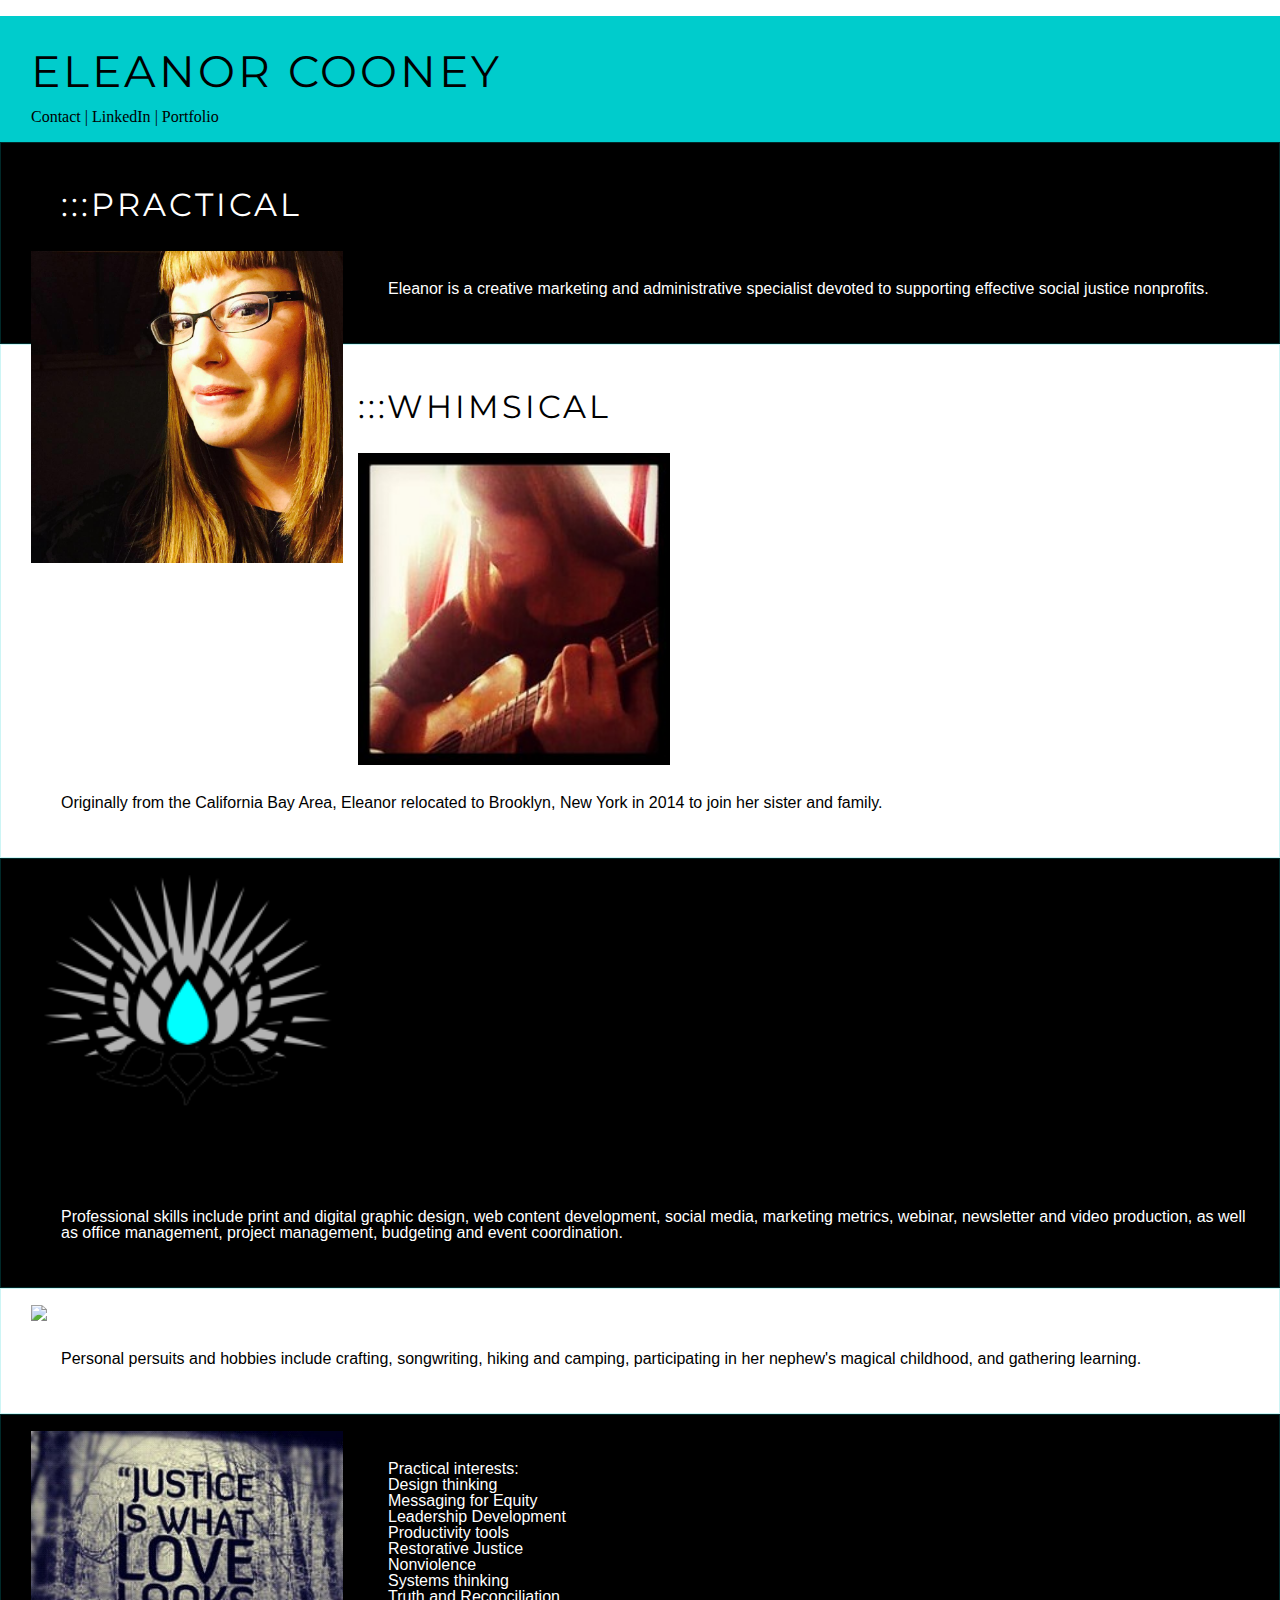
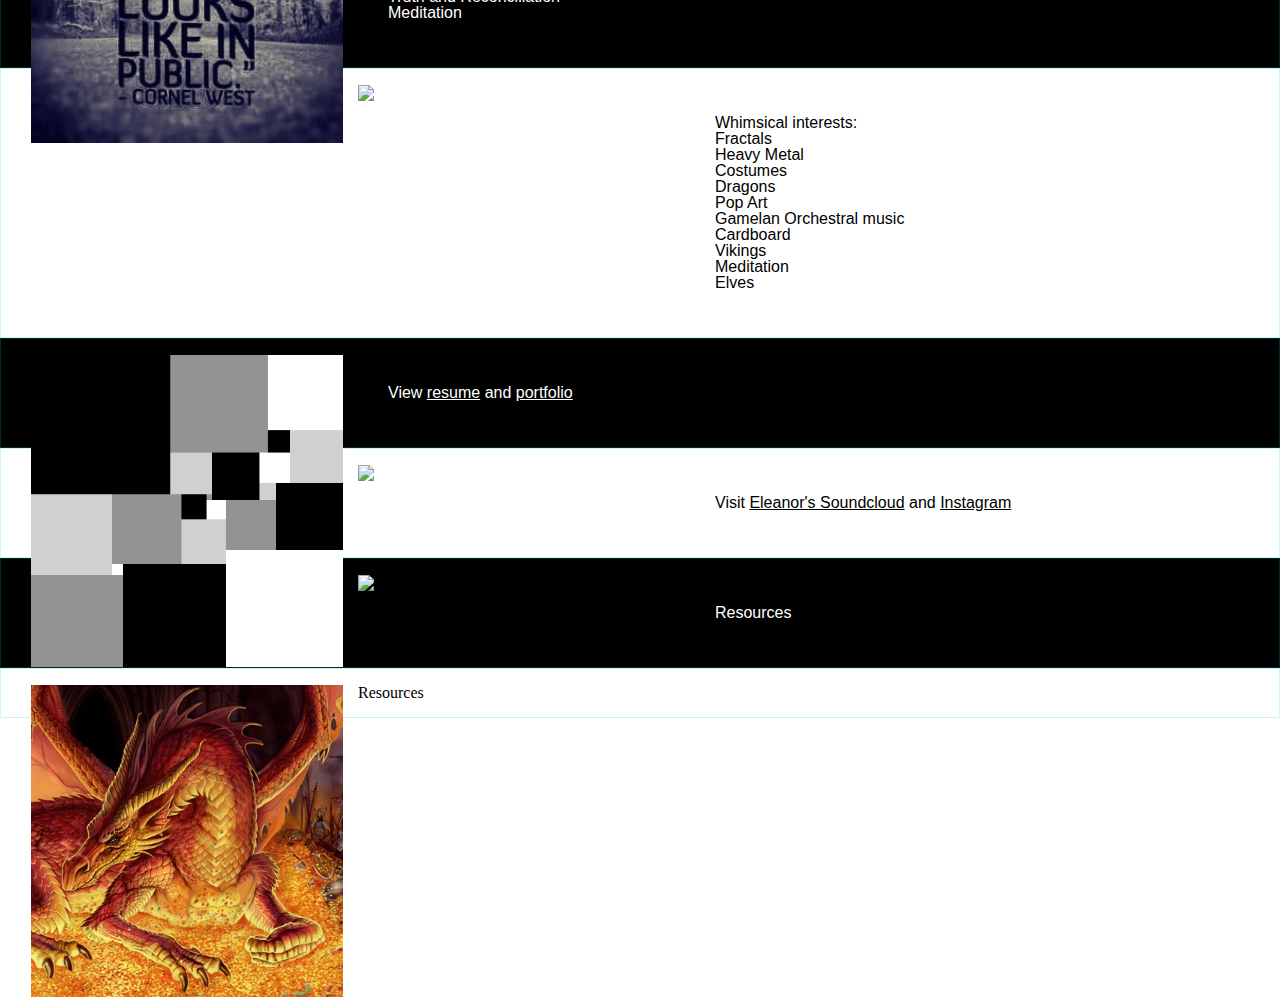
==== index.html @ 563a2287 "replace body table with columns" ====
<!DOCTYPE html>
<html lang="en">

<head>

    <meta charset="utf-8">
    <meta http-equiv="X-UA-Compatible" content="IE=edge">
    <meta name="viewport" content="width=device-width, initial-scale=1">
    <meta name="description" content="">
    <meta name="author" content="">
    <link rel="stylesheet" type="text/css" href="reset.css">
    <link rel="stylesheet" type="text/css" href="styles/main.css">
    <link href='https://fonts.googleapis.com/css?family=Montserrat:400' rel='stylesheet' type='text/css'>
    <title>About Eleanor</title>


    <!-- Bootstrap CDN -->
    <link rel="stylesheet" href="https://maxcdn.bootstrapcdn.com/bootstrap/4.0.0-alpha.6/css/bootstrap.min.css" integrity="sha384-rwoIResjU2yc3z8GV/NPeZWAv56rSmLldC3R/AZzGRnGxQQKnKkoFVhFQhNUwEyJ" crossorigin="anonymous">

    <!-- My CSS -->
    <link href="styles/reset.css" rel="stylesheet">
    <link href="styles/main.css" rel="stylesheet">

</head>

<body>

<!-- menu header -->

<div class="col-12 navrow">
        <div class="indent">
          <h1>ELEANOR COONEY</h1>
          <p>
            <a href="mailto:eleanorcooney@gmail.com?subject=Contact=Message">Contact</a> |
            <a href="https://www.linkedin.com/in/eleanor-cooney-a5588131">LinkedIn</a> |
            <a href="http://tiny.cc/eleanorcooney" target="_blank">Portfolio</a></p>
        </div>
    </div>

<!-- Black and White columns -->

<div class="row">
  <div class="col-5 practical">
  <h2>:::PRACTICAL</h2>
    <img src="assets/el_head.JPG">
      <p class ="whitetext">Eleanor is a creative marketing and administrative specialist devoted to supporting effective social justice nonprofits.</p>
  </div>

  <div class="col-5 whimsical">
  <h3>:::WHIMSICAL</h3>
      <div class="rtdiv">
      <img src="assets/el_geet.jpg">
      <p class="blacktext">Originally from the California Bay Area, Eleanor relocated to Brooklyn, New York in 2014 to join her sister and family.</p>
  </div>
</div>

<div class="row">
  <div class="col-5 practical">
  <img src="assets/lotus.png">
      <p class ="whitetext">Professional skills include print and digital graphic design, web content development, social media, marketing metrics, webinar, newsletter and video production, as well as office management, project management, budgeting and event coordination.</p>
</div>

  <div class="col-5 whimsical">
  <img src="assets/beebos.jpg">
     <p class="blacktext">Personal persuits and hobbies include crafting, songwriting, hiking and camping, participating in her nephew's magical childhood, and gathering learning.</p>
  </div>
</div>

<div class="row">
  <div class="col-5 practical">
  <img src="assets/justice.jpg">
      <span class ="whitetext">Practical interests:
      <ul>
        <li>Design thinking</li>
        <li>Messaging for Equity</li>
        <li>Leadership Development</li>
        <li>Productivity tools</li>
        <li>Restorative Justice</li>
        <li>Nonviolence</li>
        <li>Systems thinking</li>
        <li>Truth and Reconciliation</li>
        <li>Meditation</li>
      </ul></span>
  </div>

  <div class="col-5 whimsical">
  <img src="assets/fractal1.jpg">
      <span class="blacktext">Whimsical interests:
        <ul>
          <li>Fractals</li>
          <li>Heavy Metal</li>
          <li>Costumes</li>
          <li>Dragons</li>
          <li>Pop Art</li>
          <li>Gamelan Orchestral music</li>
          <li>Cardboard</li>
          <li>Vikings</li>
          <li>Meditation</li>
          <li>Elves</li>
        </ul></span>
      </div>

<div class="row">
<div class="col-5 practical">
  <img src="assets/square.gif">
      <span class ="whitetext">View <a class="blacklink" href="http://tiny.cc/ecooney2017resume">resume</a> and <a class="blacklink" href="http://tiny.cc/eleanorcooney">portfolio</a></span>
</div>
    <div class="col-5 whimsical">
      <img src="assets/balinese.jpg">
      <span class="blacktext">Visit <a class="whitelink" href="https://soundcloud.com/eleanorcooney/sets">Eleanor's Soundcloud</a> and <a class="whitelink" href="https://www.instagram.com/eleanorcooney/">Instagram</a></span>
    </div>

</div>

<div class="row">
  <div class="col-5 practical">
  <img src="assets/fractal2.jpg">
      <p class="whitetext">Resources</p>
</div>
    <div class="col-5 whimsical">
      <img src="assets/smaug.jpg">
      Resources
    </div>
</div>

 <!-- /.container -->

    <!-- jQuery -->
    <script src="js/jquery.js"></script>

    <!-- Bootstrap Core JavaScript -->

     <script src="https://maxcdn.bootstrapcdn.com/bootstrap/4.0.0-alpha.6/js/bootstrap.min.js" integrity="sha384-vBWWzlZJ8ea9aCX4pEW3rVHjgjt7zpkNpZk+02D9phzyeVkE+jo0ieGizqPLForn" crossorigin="anonymous"></script>

</body>

</html>
---- styles/main.css ----
* {
    margin: 0;
    padding: 0;
    font-family: sans-serif;
    line-height: 30px;
}

.indent {
  padding-left: 30px;
}

.practical {
  padding-left: 30px;
  background-color: rgba(0,0,0, 1);
  border: 1px solid rgba(0, 205, 206,.2);
}

.whimsical {
  padding-left: 30px;
  background-color: rgba(255,255,255, 1);
  border: 1px solid rgba(0, 205, 206,.2);
}

h1 {
  padding-bottom:20px;
  font-family: Montserrat, sans-serif;
  font-style: bold;
  color: black;
  font-size: 44px;
  line-height: 44px;
  text-transform: uppercase;
  letter-spacing: 3px;
  padding-top: 1rem;
  padding-bottom: 1rem;
}

h2 {
  text-transform: uppercase;
  letter-spacing: 3px;
  font-family: Montserrat, sans-serif;
  padding: 30px;
  font-style: bold;
  font-size: 32px;
  color:#FFFFFF;

}

h3 {
  text-transform: uppercase;
  letter-spacing: 3px;
  font-family: Montserrat, sans-serif;
  padding: 30px;
  font-style: bold;
  font-size: 32px;
  color: #000000;
}


img {
  width: 25%;
  float: left;
  margin-right: 15px;

}


.whitetext {
  font-family: sans-serif;
  color: #FFFFFF;
  font-size: 16px;
  padding: 30px;
  display: inline-block;

}

.blacktext {
  font-family: sans-serif;
  color: #000000;
  font-size: 16px;
  padding: 30px;
  display: inline-block;
}


a {
  color: #000000;
  text-decoration: none;
}

a:hover {
  color: #FFFFFF;
}

a.blacklink {
  color: #FFFFFF;
  text-decoration: underline;
}

a.whitelink {
  color: #000000;
  text-decoration: underline;
}



body {
  padding-top: 1rem;
  padding-bottom: 1rem;
} 

.navrow {
  background-color: rgba(0,204,204, 1);
  border: 1px solid rgba(0, 205, 206,.2);
}

.row .row {
  margin-bottom: 0;
}

[class*="col-"] {
  padding-top: 1rem;
  padding-bottom: 1rem;
  border: 1px solid rgba(0, 205, 206,.2);
}
---- styles/main.css ----
* {
    margin: 0;
    padding: 0;
    font-family: sans-serif;
    line-height: 30px;
}

.indent {
  padding-left: 30px;
}

.practical {
  padding-left: 30px;
  background-color: rgba(0,0,0, 1);
  border: 1px solid rgba(0, 205, 206,.2);
}

.whimsical {
  padding-left: 30px;
  background-color: rgba(255,255,255, 1);
  border: 1px solid rgba(0, 205, 206,.2);
}

h1 {
  padding-bottom:20px;
  font-family: Montserrat, sans-serif;
  font-style: bold;
  color: black;
  font-size: 44px;
  line-height: 44px;
  text-transform: uppercase;
  letter-spacing: 3px;
  padding-top: 1rem;
  padding-bottom: 1rem;
}

h2 {
  text-transform: uppercase;
  letter-spacing: 3px;
  font-family: Montserrat, sans-serif;
  padding: 30px;
  font-style: bold;
  font-size: 32px;
  color:#FFFFFF;

}

h3 {
  text-transform: uppercase;
  letter-spacing: 3px;
  font-family: Montserrat, sans-serif;
  padding: 30px;
  font-style: bold;
  font-size: 32px;
  color: #000000;
}


img {
  width: 25%;
  float: left;
  margin-right: 15px;

}


.whitetext {
  font-family: sans-serif;
  color: #FFFFFF;
  font-size: 16px;
  padding: 30px;
  display: inline-block;

}

.blacktext {
  font-family: sans-serif;
  color: #000000;
  font-size: 16px;
  padding: 30px;
  display: inline-block;
}


a {
  color: #000000;
  text-decoration: none;
}

a:hover {
  color: #FFFFFF;
}

a.blacklink {
  color: #FFFFFF;
  text-decoration: underline;
}

a.whitelink {
  color: #000000;
  text-decoration: underline;
}



body {
  padding-top: 1rem;
  padding-bottom: 1rem;
} 

.navrow {
  background-color: rgba(0,204,204, 1);
  border: 1px solid rgba(0, 205, 206,.2);
}

.row .row {
  margin-bottom: 0;
}

[class*="col-"] {
  padding-top: 1rem;
  padding-bottom: 1rem;
  border: 1px solid rgba(0, 205, 206,.2);
}
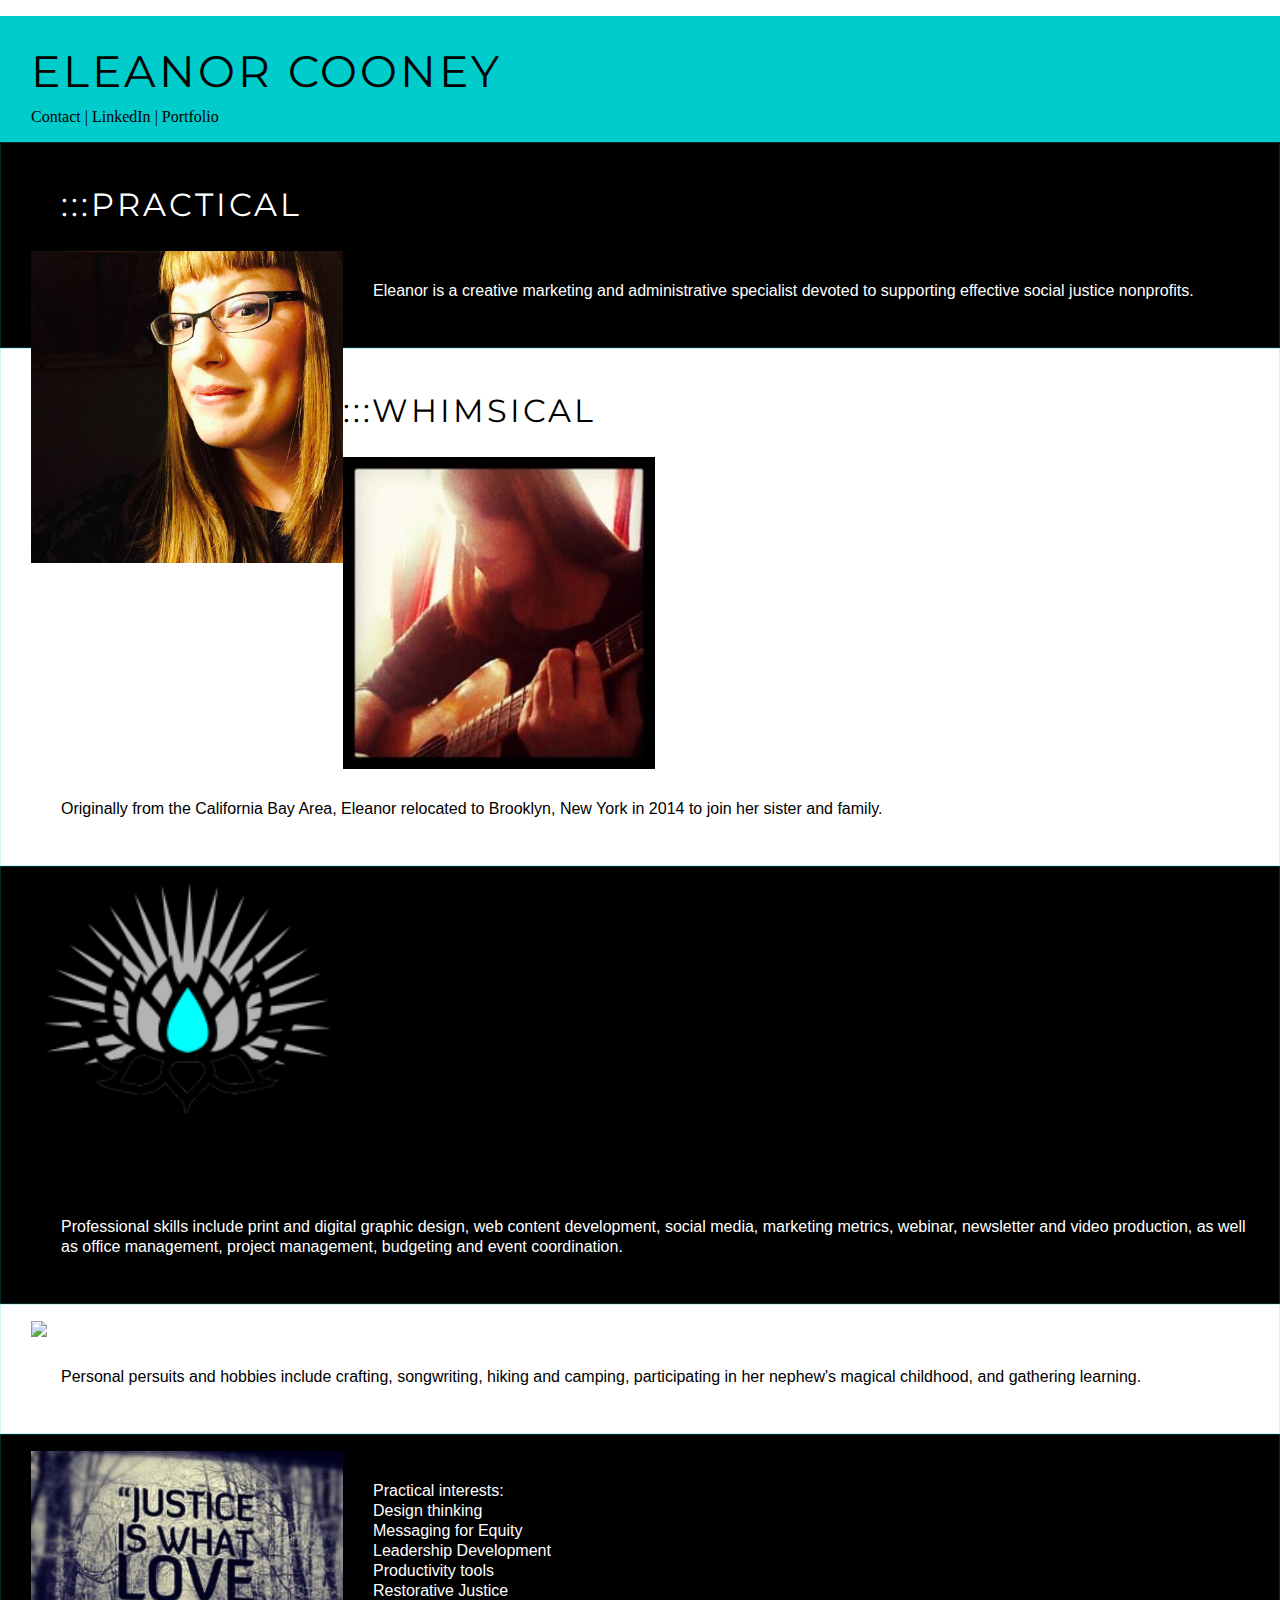
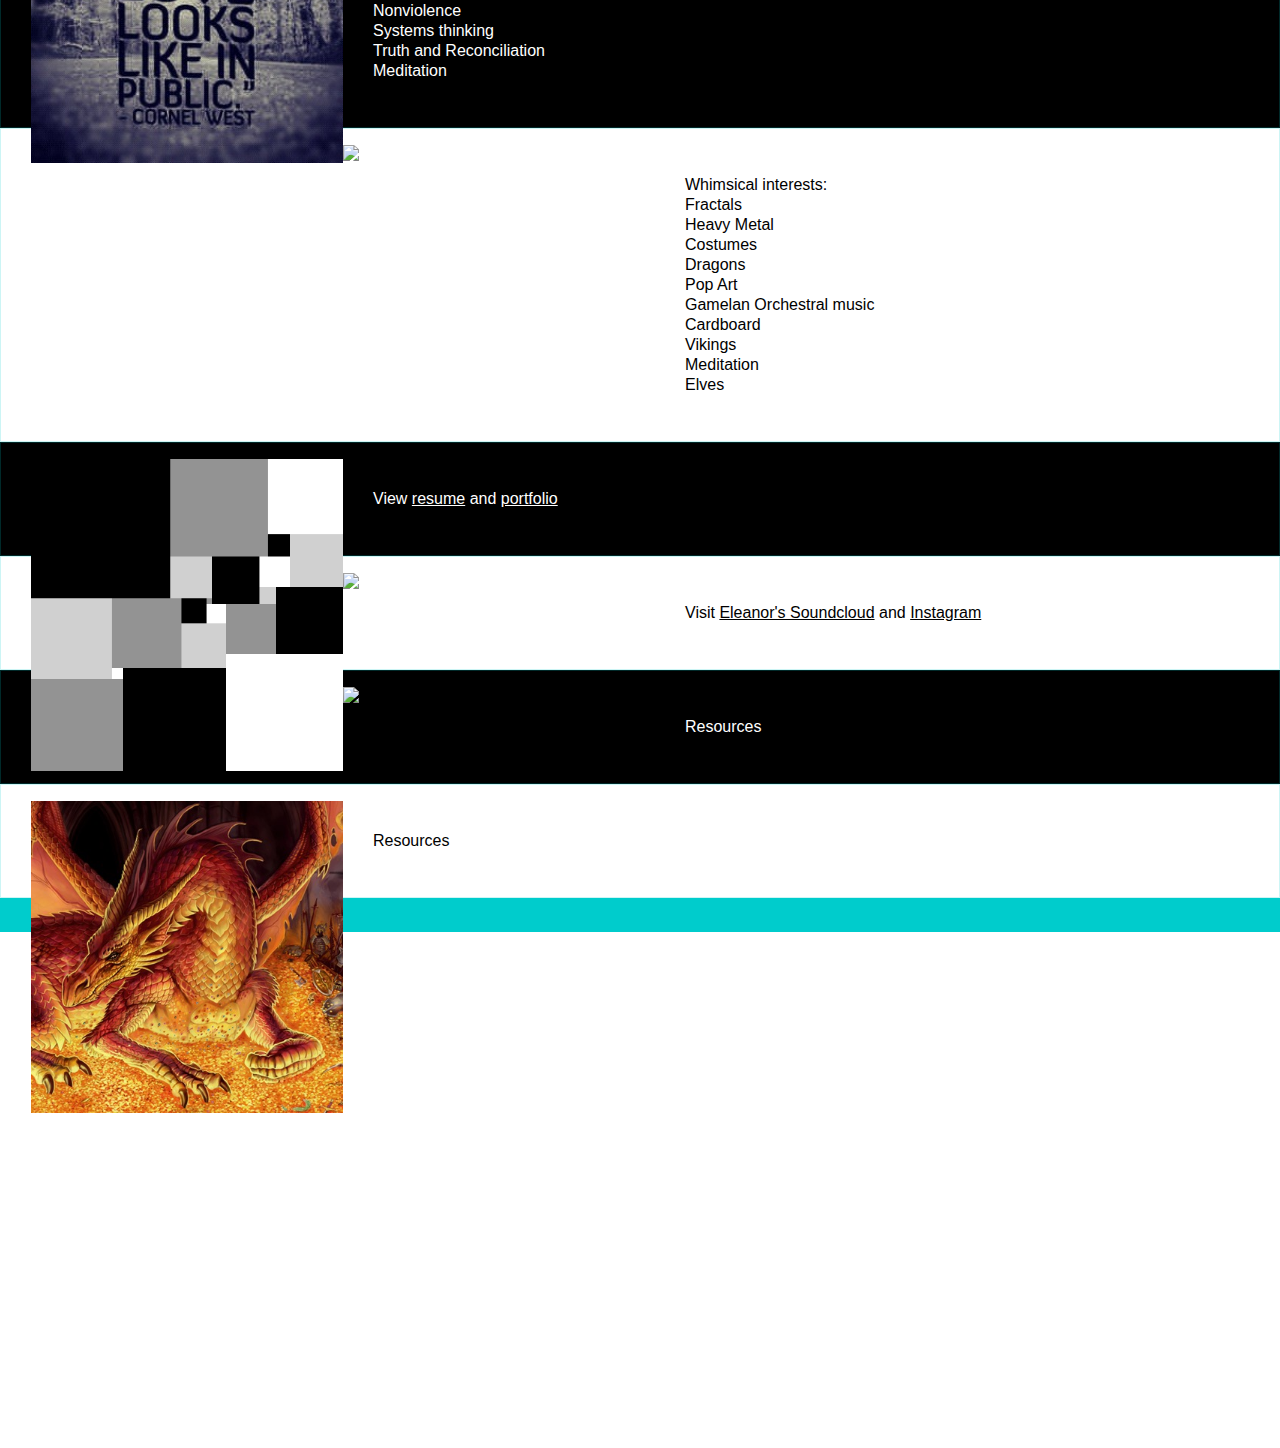
==== commit 4d41abb2: "ad parallax section" ====
--- a/index.html
+++ b/index.html
@@ -28,109 +28,122 @@
 <!-- menu header -->
 
 <div class="col-12 navrow">
-        <div class="indent">
-          <h1>ELEANOR COONEY</h1>
+    <div class="indent">
+       <h1>ELEANOR COONEY</h1>
           <p>
             <a href="mailto:eleanorcooney@gmail.com?subject=Contact=Message">Contact</a> |
             <a href="https://www.linkedin.com/in/eleanor-cooney-a5588131">LinkedIn</a> |
             <a href="http://tiny.cc/eleanorcooney" target="_blank">Portfolio</a></p>
-        </div>
-    </div>
+      </div>
+</div>
 
-<!-- Black and White columns -->
+<!-- Row 1 -->
 
 <div class="row">
   <div class="col-5 practical">
-  <h2>:::PRACTICAL</h2>
-    <img src="assets/el_head.JPG">
-      <p class ="whitetext">Eleanor is a creative marketing and administrative specialist devoted to supporting effective social justice nonprofits.</p>
+    <h2>:::PRACTICAL</h2>
+      <img src="assets/el_head.JPG">
+        <p class ="whitetext">Eleanor is a creative marketing and administrative specialist devoted to supporting effective social justice nonprofits.</p>
   </div>
 
-  <div class="col-5 whimsical">
-  <h3>:::WHIMSICAL</h3>
-      <div class="rtdiv">
-      <img src="assets/el_geet.jpg">
-      <p class="blacktext">Originally from the California Bay Area, Eleanor relocated to Brooklyn, New York in 2014 to join her sister and family.</p>
-  </div>
-</div>
-
-<div class="row">
-  <div class="col-5 practical">
-  <img src="assets/lotus.png">
-      <p class ="whitetext">Professional skills include print and digital graphic design, web content development, social media, marketing metrics, webinar, newsletter and video production, as well as office management, project management, budgeting and event coordination.</p>
-</div>
-
-  <div class="col-5 whimsical">
-  <img src="assets/beebos.jpg">
-     <p class="blacktext">Personal persuits and hobbies include crafting, songwriting, hiking and camping, participating in her nephew's magical childhood, and gathering learning.</p>
-  </div>
-</div>
-
-<div class="row">
-  <div class="col-5 practical">
-  <img src="assets/justice.jpg">
-      <span class ="whitetext">Practical interests:
-      <ul>
-        <li>Design thinking</li>
-        <li>Messaging for Equity</li>
-        <li>Leadership Development</li>
-        <li>Productivity tools</li>
-        <li>Restorative Justice</li>
-        <li>Nonviolence</li>
-        <li>Systems thinking</li>
-        <li>Truth and Reconciliation</li>
-        <li>Meditation</li>
-      </ul></span>
+    <div class="col-5 whimsical">
+      <h3>:::WHIMSICAL</h3>
+          <img src="assets/el_geet.jpg">
+            <p class="blacktext">Originally from the California Bay Area, Eleanor relocated to Brooklyn, New York in 2014 to join her sister and family.</p>
+        </div>
   </div>
 
-  <div class="col-5 whimsical">
-  <img src="assets/fractal1.jpg">
-      <span class="blacktext">Whimsical interests:
-        <ul>
-          <li>Fractals</li>
-          <li>Heavy Metal</li>
-          <li>Costumes</li>
-          <li>Dragons</li>
-          <li>Pop Art</li>
-          <li>Gamelan Orchestral music</li>
-          <li>Cardboard</li>
-          <li>Vikings</li>
-          <li>Meditation</li>
-          <li>Elves</li>
-        </ul></span>
-      </div>
+<!-- Row 2 -->
 
-<div class="row">
-<div class="col-5 practical">
-  <img src="assets/square.gif">
-      <span class ="whitetext">View <a class="blacklink" href="http://tiny.cc/ecooney2017resume">resume</a> and <a class="blacklink" href="http://tiny.cc/eleanorcooney">portfolio</a></span>
-</div>
-    <div class="col-5 whimsical">
-      <img src="assets/balinese.jpg">
-      <span class="blacktext">Visit <a class="whitelink" href="https://soundcloud.com/eleanorcooney/sets">Eleanor's Soundcloud</a> and <a class="whitelink" href="https://www.instagram.com/eleanorcooney/">Instagram</a></span>
+  <div class="row">
+    <div class="col-5 practical">
+      <img src="assets/lotus.png">
+        <p class ="whitetext">Professional skills include print and digital graphic design, web content development, social media, marketing metrics, webinar, newsletter and video production, as well as office management, project management, budgeting and event coordination.</p>
     </div>
 
-</div>
+      <div class="col-5 whimsical">
+        <img src="assets/beebos.jpg">
+          <p class="blacktext">Personal persuits and hobbies include crafting, songwriting, hiking and camping, participating in her nephew's magical childhood, and gathering learning.</p>
+      </div>
+    </div>
 
-<div class="row">
-  <div class="col-5 practical">
-  <img src="assets/fractal2.jpg">
+<!-- Row 3 -->
+
+  <div class="row">
+    <div class="col-5 practical">
+      <img src="assets/justice.jpg">
+        <span class ="whitetext">Practical interests:
+          <ul>
+            <li>Design thinking</li>
+            <li>Messaging for Equity</li>
+            <li>Leadership Development</li>
+            <li>Productivity tools</li>
+            <li>Restorative Justice</li>
+            <li>Nonviolence</li>
+            <li>Systems thinking</li>
+            <li>Truth and Reconciliation</li>
+            <li>Meditation</li>
+          </ul></span>
+    </div>
+
+      <div class="col-5 whimsical">
+        <img src="assets/fractal1.jpg">
+          <span class="blacktext">Whimsical interests:
+            <ul>
+              <li>Fractals</li>
+              <li>Heavy Metal</li>
+              <li>Costumes</li>
+              <li>Dragons</li>
+              <li>Pop Art</li>
+              <li>Gamelan Orchestral music</li>
+              <li>Cardboard</li>
+              <li>Vikings</li>
+              <li>Meditation</li>
+              <li>Elves</li>
+            </ul></span>
+      </div>
+    </div>
+
+<!-- Row 4 -->
+
+  <div class="row">
+    <div class="col-5 practical">
+      <img src="assets/square.gif">
+        <span class ="whitetext">View <a class="blacklink" href="http://tiny.cc/ecooney2017resume">resume</a> and <a class="blacklink" href="http://tiny.cc/eleanorcooney">portfolio</a></span>
+    </div>
+
+      <div class="col-5 whimsical">
+       <img src="assets/balinese.jpg">
+          <span class="blacktext">Visit <a class="whitelink" href="https://soundcloud.com/eleanorcooney/sets">Eleanor's Soundcloud</a> and <a class="whitelink" href="https://www.instagram.com/eleanorcooney/">Instagram</a></span>
+      </div>
+    </div>
+
+<!-- Row 5 -->
+
+  <div class="row">
+    <div class="col-5 practical">
+      <img src="assets/fractal2.jpg">
       <p class="whitetext">Resources</p>
-</div>
+  </div>
+   
     <div class="col-5 whimsical">
       <img src="assets/smaug.jpg">
-      Resources
+      <p class="blacktext">Resources</p>
     </div>
-</div>
+  </div>
 
- <!-- /.container -->
+  <div class="col-12 navrow"></div>
+
+ <!-- /.Parallax container for album-->
+ <div class="parallax"></div>
+
 
     <!-- jQuery -->
     <script src="js/jquery.js"></script>
 
     <!-- Bootstrap Core JavaScript -->
 
-     <script src="https://maxcdn.bootstrapcdn.com/bootstrap/4.0.0-alpha.6/js/bootstrap.min.js" integrity="sha384-vBWWzlZJ8ea9aCX4pEW3rVHjgjt7zpkNpZk+02D9phzyeVkE+jo0ieGizqPLForn" crossorigin="anonymous"></script>
+    <script src="https://maxcdn.bootstrapcdn.com/bootstrap/4.0.0-alpha.6/js/bootstrap.min.js" integrity="sha384-vBWWzlZJ8ea9aCX4pEW3rVHjgjt7zpkNpZk+02D9phzyeVkE+jo0ieGizqPLForn" crossorigin="anonymous"></script>
 
 </body>
 
--- a/styles/main.css
+++ b/styles/main.css
@@ -60,10 +60,7 @@
 img {
   width: 25%;
   float: left;
-  margin-right: 15px;
-
 }
-
 
 .whitetext {
   font-family: sans-serif;
@@ -71,6 +68,7 @@
   font-size: 16px;
   padding: 30px;
   display: inline-block;
+  line-height: 20px;
 
 }
 
@@ -80,6 +78,7 @@
   font-size: 16px;
   padding: 30px;
   display: inline-block;
+  line-height: 20px;
 }
 
 
@@ -125,5 +124,17 @@
 }
 
 
+.parallax { 
+    /* The image used */
+    background-image: url("https://cdn.shutterstock.com/shutterstock/videos/20107672/thumb/1.jpg");
 
+    /* Set a specific height */
+    height: 500px; 
 
+    /* Create the parallax scrolling effect */
+    background-attachment: fixed;
+    background-position: center;
+    background-repeat: no-repeat;
+    background-size: cover;
+}
+
--- a/styles/main.css
+++ b/styles/main.css
@@ -60,10 +60,7 @@
 img {
   width: 25%;
   float: left;
-  margin-right: 15px;
-
 }
-
 
 .whitetext {
   font-family: sans-serif;
@@ -71,6 +68,7 @@
   font-size: 16px;
   padding: 30px;
   display: inline-block;
+  line-height: 20px;
 
 }
 
@@ -80,6 +78,7 @@
   font-size: 16px;
   padding: 30px;
   display: inline-block;
+  line-height: 20px;
 }
 
 
@@ -125,5 +124,17 @@
 }
 
 
+.parallax { 
+    /* The image used */
+    background-image: url("https://cdn.shutterstock.com/shutterstock/videos/20107672/thumb/1.jpg");
 
+    /* Set a specific height */
+    height: 500px; 
 
+    /* Create the parallax scrolling effect */
+    background-attachment: fixed;
+    background-position: center;
+    background-repeat: no-repeat;
+    background-size: cover;
+}
+
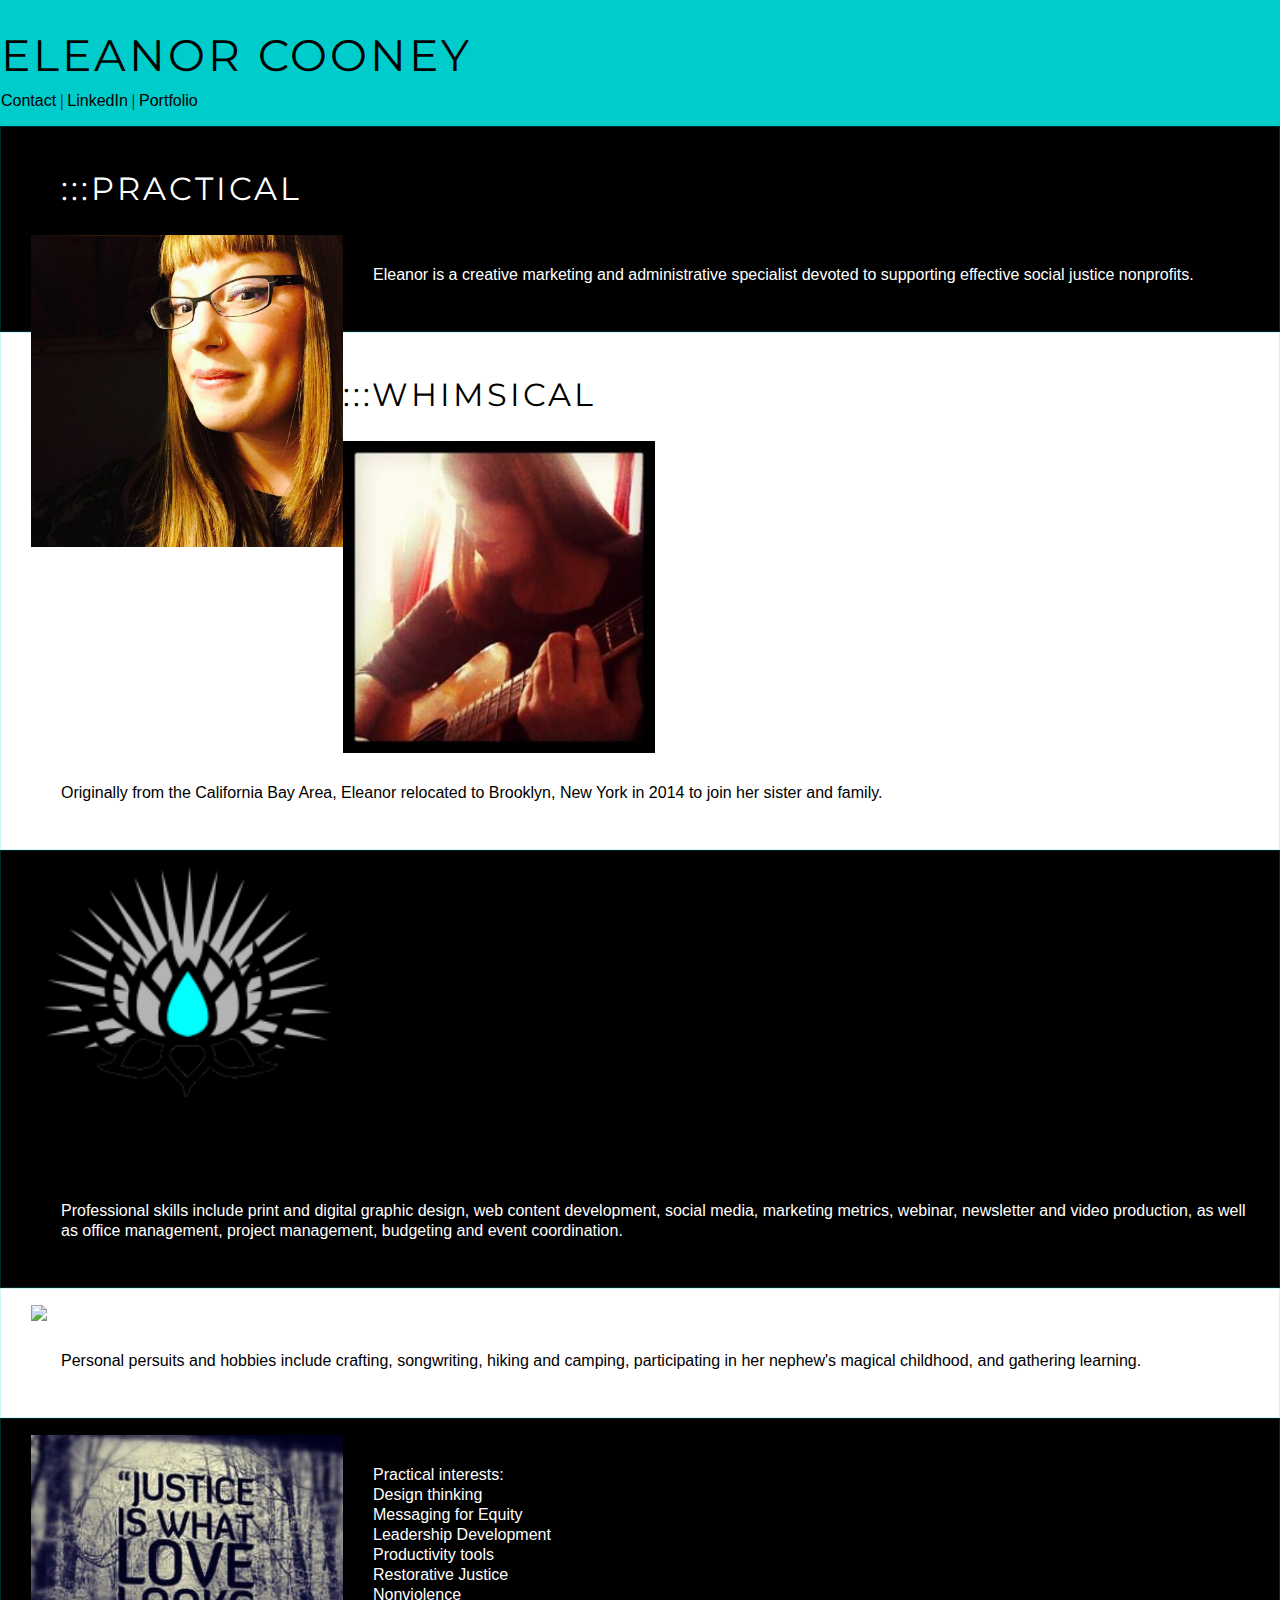
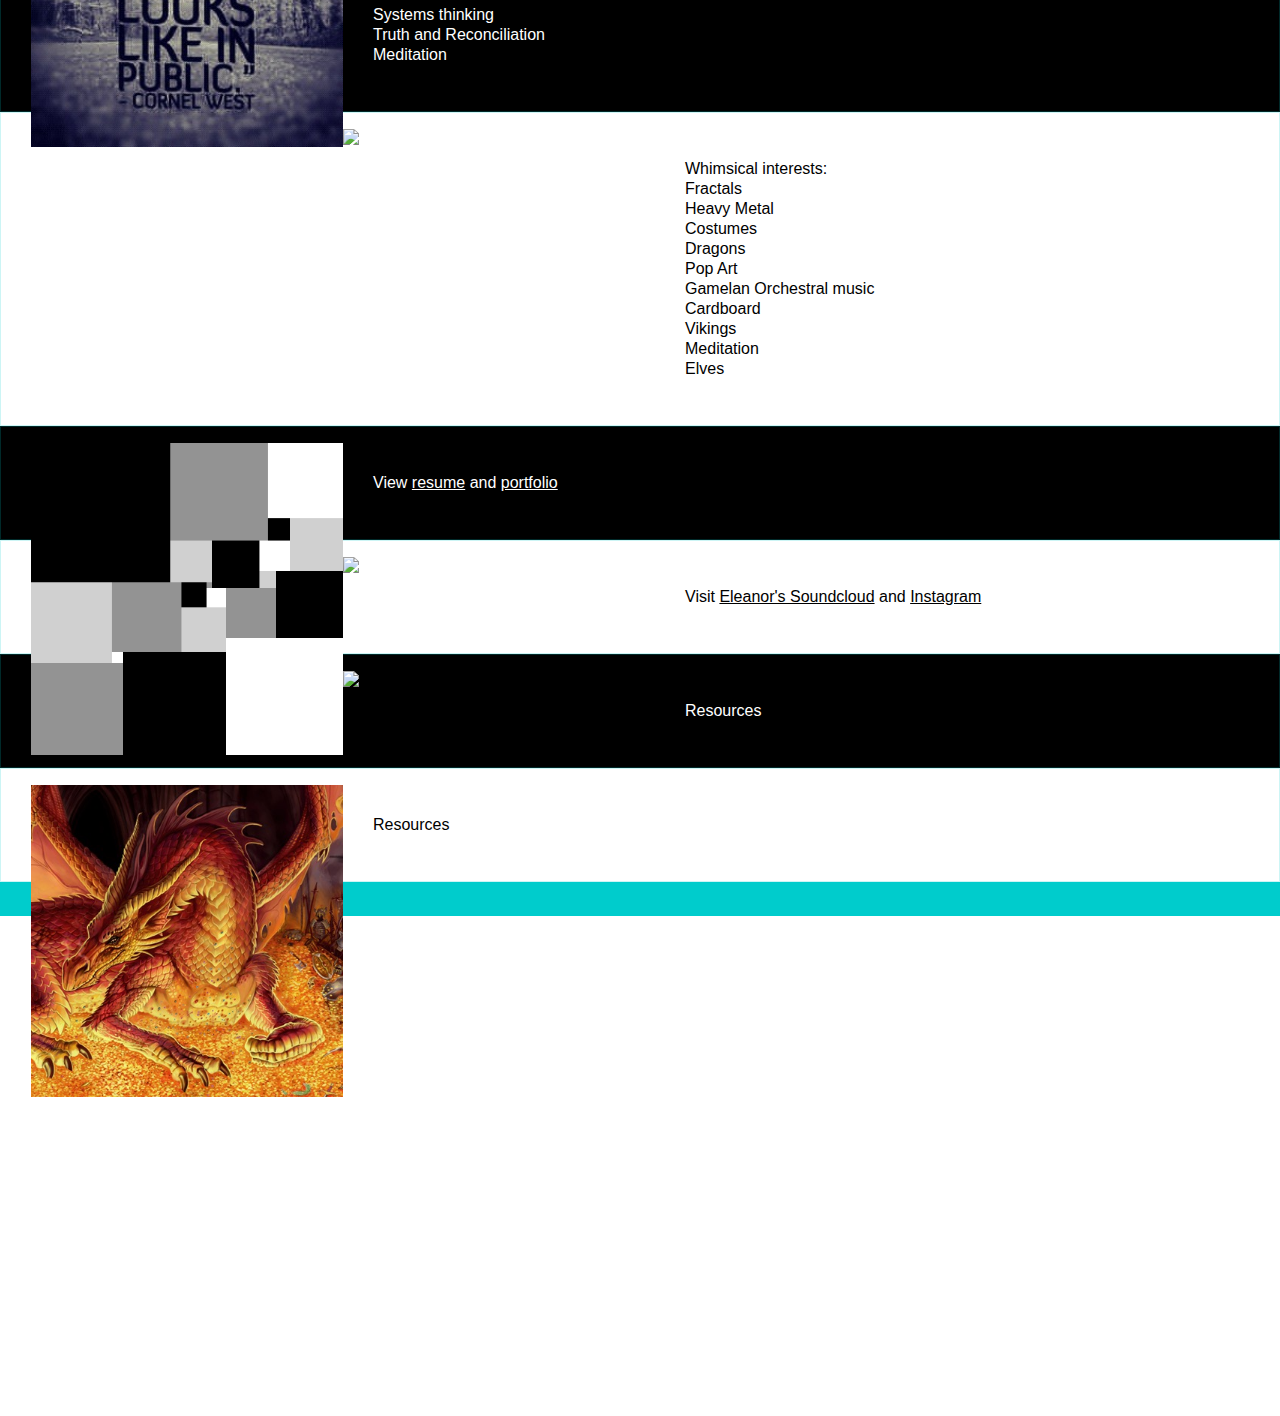
==== commit b1af6ffc: "experimented with centering, but went back" ====
--- a/index.html
+++ b/index.html
@@ -26,113 +26,112 @@
 <body>
 
 <!-- menu header -->
-
 <div class="col-12 navrow">
-    <div class="indent">
-       <h1>ELEANOR COONEY</h1>
-          <p>
-            <a href="mailto:eleanorcooney@gmail.com?subject=Contact=Message">Contact</a> |
-            <a href="https://www.linkedin.com/in/eleanor-cooney-a5588131">LinkedIn</a> |
-            <a href="http://tiny.cc/eleanorcooney" target="_blank">Portfolio</a></p>
-      </div>
-</div>
-
-<!-- Row 1 -->
-
-<div class="row">
-  <div class="col-5 practical">
-    <h2>:::PRACTICAL</h2>
-      <img src="assets/el_head.JPG">
-        <p class ="whitetext">Eleanor is a creative marketing and administrative specialist devoted to supporting effective social justice nonprofits.</p>
-  </div>
-
-    <div class="col-5 whimsical">
-      <h3>:::WHIMSICAL</h3>
-          <img src="assets/el_geet.jpg">
-            <p class="blacktext">Originally from the California Bay Area, Eleanor relocated to Brooklyn, New York in 2014 to join her sister and family.</p>
+      <div>
+         <h1>ELEANOR COONEY</h1>
+            <p>
+              <a href="mailto:eleanorcooney@gmail.com?subject=Contact=Message">Contact</a> |
+              <a href="https://www.linkedin.com/in/eleanor-cooney-a5588131">LinkedIn</a> |
+              <a href="http://tiny.cc/eleanorcooney" target="_blank">Portfolio</a></p>
         </div>
   </div>
 
-<!-- Row 2 -->
+  <!-- Row 1 -->
 
   <div class="row">
     <div class="col-5 practical">
-      <img src="assets/lotus.png">
-        <p class ="whitetext">Professional skills include print and digital graphic design, web content development, social media, marketing metrics, webinar, newsletter and video production, as well as office management, project management, budgeting and event coordination.</p>
+      <h2>:::PRACTICAL</h2>
+        <img src="assets/el_head.JPG">
+          <p class ="whitetext">Eleanor is a creative marketing and administrative specialist devoted to supporting effective social justice nonprofits.</p>
     </div>
 
       <div class="col-5 whimsical">
-        <img src="assets/beebos.jpg">
-          <p class="blacktext">Personal persuits and hobbies include crafting, songwriting, hiking and camping, participating in her nephew's magical childhood, and gathering learning.</p>
+        <h3>:::WHIMSICAL</h3>
+            <img src="assets/el_geet.jpg">
+              <p class="blacktext">Originally from the California Bay Area, Eleanor relocated to Brooklyn, New York in 2014 to join her sister and family.</p>
+          </div>
+    </div>
+
+  <!-- Row 2 -->
+
+    <div class="row">
+      <div class="col-5 practical">
+        <img src="assets/lotus.png">
+          <p class ="whitetext">Professional skills include print and digital graphic design, web content development, social media, marketing metrics, webinar, newsletter and video production, as well as office management, project management, budgeting and event coordination.</p>
+      </div>
+
+        <div class="col-5 whimsical">
+          <img src="assets/beebos.jpg">
+            <p class="blacktext">Personal persuits and hobbies include crafting, songwriting, hiking and camping, participating in her nephew's magical childhood, and gathering learning.</p>
+        </div>
+      </div>
+
+  <!-- Row 3 -->
+
+    <div class="row">
+      <div class="col-5 practical">
+        <img src="assets/justice.jpg">
+          <span class ="whitetext">Practical interests:
+            <ul>
+              <li>Design thinking</li>
+              <li>Messaging for Equity</li>
+              <li>Leadership Development</li>
+              <li>Productivity tools</li>
+              <li>Restorative Justice</li>
+              <li>Nonviolence</li>
+              <li>Systems thinking</li>
+              <li>Truth and Reconciliation</li>
+              <li>Meditation</li>
+            </ul></span>
+      </div>
+
+        <div class="col-5 whimsical">
+          <img src="assets/fractal1.jpg">
+            <span class="blacktext">Whimsical interests:
+              <ul>
+                <li>Fractals</li>
+                <li>Heavy Metal</li>
+                <li>Costumes</li>
+                <li>Dragons</li>
+                <li>Pop Art</li>
+                <li>Gamelan Orchestral music</li>
+                <li>Cardboard</li>
+                <li>Vikings</li>
+                <li>Meditation</li>
+                <li>Elves</li>
+              </ul></span>
+        </div>
+      </div>
+
+  <!-- Row 4 -->
+
+    <div class="row">
+      <div class="col-5 practical">
+        <img src="assets/square.gif">
+          <span class ="whitetext">View <a class="blacklink" href="http://tiny.cc/ecooney2017resume">resume</a> and <a class="blacklink" href="http://tiny.cc/eleanorcooney">portfolio</a></span>
+      </div>
+
+        <div class="col-5 whimsical">
+         <img src="assets/balinese.jpg">
+            <span class="blacktext">Visit <a class="whitelink" href="https://soundcloud.com/eleanorcooney/sets">Eleanor's Soundcloud</a> and <a class="whitelink" href="https://www.instagram.com/eleanorcooney/">Instagram</a></span>
+        </div>
+      </div>
+
+  <!-- Row 5 -->
+
+    <div class="row">
+      <div class="col-5 practical">
+        <img src="assets/fractal2.jpg">
+        <p class="whitetext">Resources</p>
+    </div>
+     
+      <div class="col-5 whimsical">
+        <img src="assets/smaug.jpg">
+        <p class="blacktext">Resources</p>
       </div>
     </div>
 
-<!-- Row 3 -->
-
-  <div class="row">
-    <div class="col-5 practical">
-      <img src="assets/justice.jpg">
-        <span class ="whitetext">Practical interests:
-          <ul>
-            <li>Design thinking</li>
-            <li>Messaging for Equity</li>
-            <li>Leadership Development</li>
-            <li>Productivity tools</li>
-            <li>Restorative Justice</li>
-            <li>Nonviolence</li>
-            <li>Systems thinking</li>
-            <li>Truth and Reconciliation</li>
-            <li>Meditation</li>
-          </ul></span>
-    </div>
-
-      <div class="col-5 whimsical">
-        <img src="assets/fractal1.jpg">
-          <span class="blacktext">Whimsical interests:
-            <ul>
-              <li>Fractals</li>
-              <li>Heavy Metal</li>
-              <li>Costumes</li>
-              <li>Dragons</li>
-              <li>Pop Art</li>
-              <li>Gamelan Orchestral music</li>
-              <li>Cardboard</li>
-              <li>Vikings</li>
-              <li>Meditation</li>
-              <li>Elves</li>
-            </ul></span>
-      </div>
-    </div>
-
-<!-- Row 4 -->
-
-  <div class="row">
-    <div class="col-5 practical">
-      <img src="assets/square.gif">
-        <span class ="whitetext">View <a class="blacklink" href="http://tiny.cc/ecooney2017resume">resume</a> and <a class="blacklink" href="http://tiny.cc/eleanorcooney">portfolio</a></span>
-    </div>
-
-      <div class="col-5 whimsical">
-       <img src="assets/balinese.jpg">
-          <span class="blacktext">Visit <a class="whitelink" href="https://soundcloud.com/eleanorcooney/sets">Eleanor's Soundcloud</a> and <a class="whitelink" href="https://www.instagram.com/eleanorcooney/">Instagram</a></span>
-      </div>
-    </div>
-
-<!-- Row 5 -->
-
-  <div class="row">
-    <div class="col-5 practical">
-      <img src="assets/fractal2.jpg">
-      <p class="whitetext">Resources</p>
-  </div>
-   
-    <div class="col-5 whimsical">
-      <img src="assets/smaug.jpg">
-      <p class="blacktext">Resources</p>
-    </div>
-  </div>
-
-  <div class="col-12 navrow"></div>
+    <div class="col-12 navrow"></div>
 
  <!-- /.Parallax container for album-->
  <div class="parallax"></div>
--- a/styles/main.css
+++ b/styles/main.css
@@ -6,8 +6,10 @@
     line-height: 30px;
 }
 
-.indent {
-  padding-left: 30px;
+.wrapper {
+  width: 900px;
+  margin: 0 auto;
+
 }
 
 .practical {
@@ -85,6 +87,7 @@
 a {
   color: #000000;
   text-decoration: none;
+  font-family: sans-serif;
 }
 
 a:hover {
@@ -101,12 +104,6 @@
   text-decoration: underline;
 }
 
-
-
-body {
-  padding-top: 1rem;
-  padding-bottom: 1rem;
-} 
 
 .navrow {
   background-color: rgba(0,204,204, 1);
--- a/styles/main.css
+++ b/styles/main.css
@@ -6,8 +6,10 @@
     line-height: 30px;
 }
 
-.indent {
-  padding-left: 30px;
+.wrapper {
+  width: 900px;
+  margin: 0 auto;
+
 }
 
 .practical {
@@ -85,6 +87,7 @@
 a {
   color: #000000;
   text-decoration: none;
+  font-family: sans-serif;
 }
 
 a:hover {
@@ -101,12 +104,6 @@
   text-decoration: underline;
 }
 
-
-
-body {
-  padding-top: 1rem;
-  padding-bottom: 1rem;
-} 
 
 .navrow {
   background-color: rgba(0,204,204, 1);
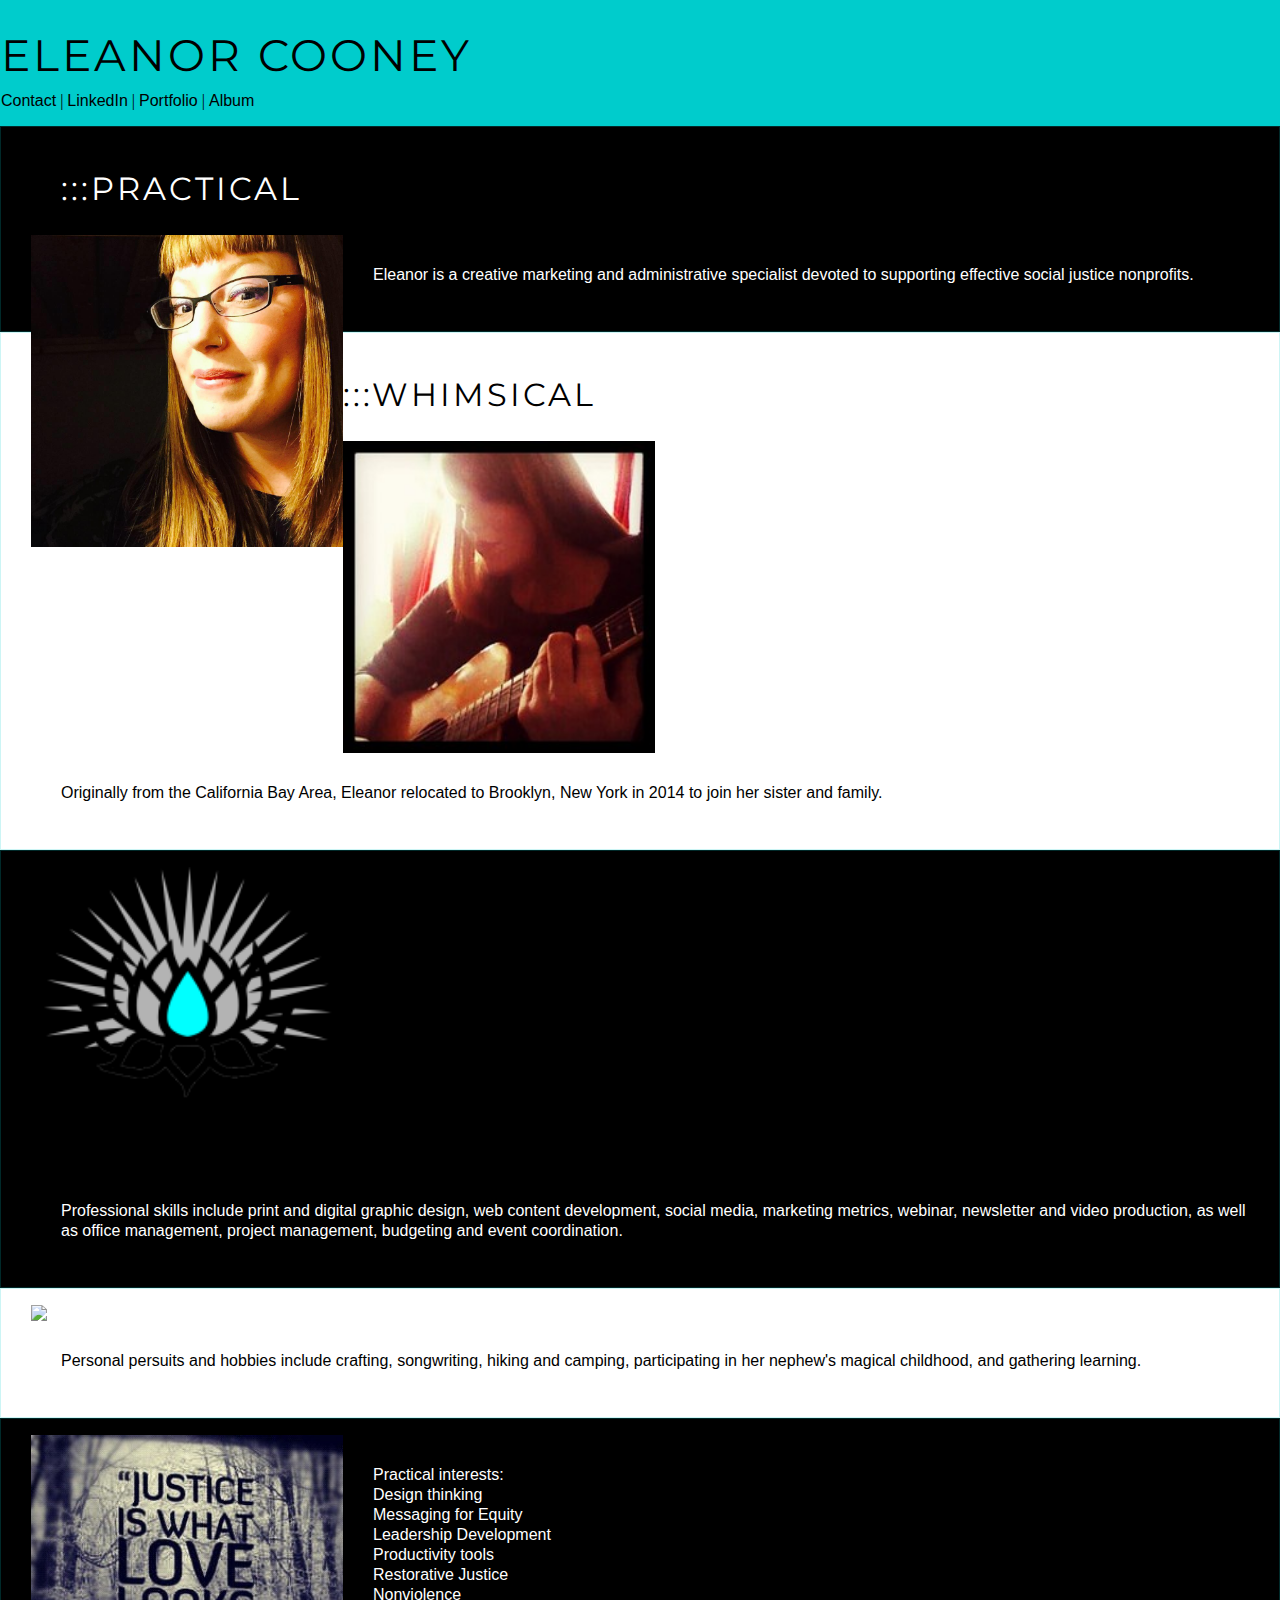
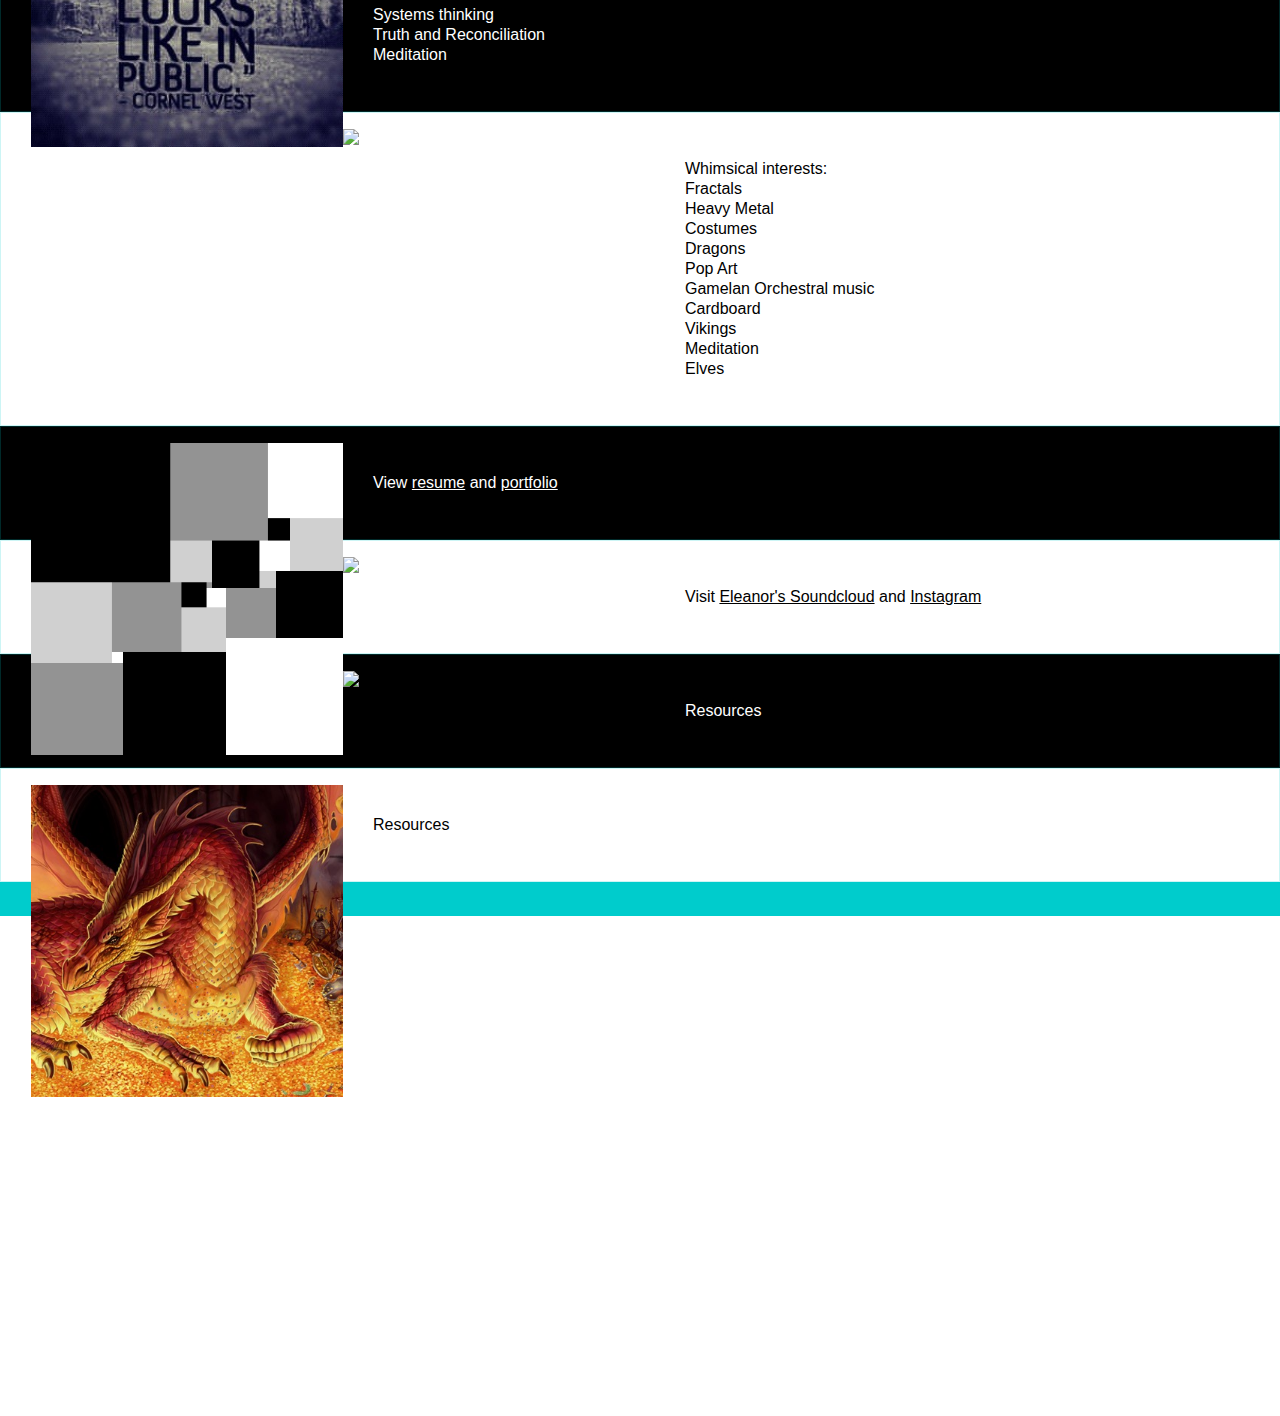
==== commit 20efc74b: "linked home and album page" ====
--- a/index.html
+++ b/index.html
@@ -30,22 +30,23 @@
       <div>
          <h1>ELEANOR COONEY</h1>
             <p>
-              <a href="mailto:eleanorcooney@gmail.com?subject=Contact=Message">Contact</a> |
-              <a href="https://www.linkedin.com/in/eleanor-cooney-a5588131">LinkedIn</a> |
-              <a href="http://tiny.cc/eleanorcooney" target="_blank">Portfolio</a></p>
+              <a href="mailto:eleanorcooney@gmail.com?subject=Contact=Message" target="_blank">Contact</a> |
+              <a href="https://www.linkedin.com/in/eleanor-cooney-a5588131" target="_blank">LinkedIn</a> |
+              <a href="http://tiny.cc/eleanorcooney" target="_blank">Portfolio</a> |
+              <a href="album.html" target="_blank">Album</a></p>
         </div>
   </div>
 
   <!-- Row 1 -->
 
   <div class="row">
-    <div class="col-5 practical">
+    <div class="col-6 practical">
       <h2>:::PRACTICAL</h2>
         <img src="assets/el_head.JPG">
           <p class ="whitetext">Eleanor is a creative marketing and administrative specialist devoted to supporting effective social justice nonprofits.</p>
     </div>
 
-      <div class="col-5 whimsical">
+      <div class="col-6 whimsical">
         <h3>:::WHIMSICAL</h3>
             <img src="assets/el_geet.jpg">
               <p class="blacktext">Originally from the California Bay Area, Eleanor relocated to Brooklyn, New York in 2014 to join her sister and family.</p>
@@ -55,12 +56,12 @@
   <!-- Row 2 -->
 
     <div class="row">
-      <div class="col-5 practical">
+      <div class="col-6 practical">
         <img src="assets/lotus.png">
           <p class ="whitetext">Professional skills include print and digital graphic design, web content development, social media, marketing metrics, webinar, newsletter and video production, as well as office management, project management, budgeting and event coordination.</p>
       </div>
 
-        <div class="col-5 whimsical">
+        <div class="col-6 whimsical">
           <img src="assets/beebos.jpg">
             <p class="blacktext">Personal persuits and hobbies include crafting, songwriting, hiking and camping, participating in her nephew's magical childhood, and gathering learning.</p>
         </div>
@@ -69,7 +70,7 @@
   <!-- Row 3 -->
 
     <div class="row">
-      <div class="col-5 practical">
+      <div class="col-6 practical">
         <img src="assets/justice.jpg">
           <span class ="whitetext">Practical interests:
             <ul>
@@ -85,7 +86,7 @@
             </ul></span>
       </div>
 
-        <div class="col-5 whimsical">
+        <div class="col-6 whimsical">
           <img src="assets/fractal1.jpg">
             <span class="blacktext">Whimsical interests:
               <ul>
@@ -106,12 +107,12 @@
   <!-- Row 4 -->
 
     <div class="row">
-      <div class="col-5 practical">
+      <div class="col-6 practical">
         <img src="assets/square.gif">
           <span class ="whitetext">View <a class="blacklink" href="http://tiny.cc/ecooney2017resume">resume</a> and <a class="blacklink" href="http://tiny.cc/eleanorcooney">portfolio</a></span>
       </div>
 
-        <div class="col-5 whimsical">
+        <div class="col-6 whimsical">
          <img src="assets/balinese.jpg">
             <span class="blacktext">Visit <a class="whitelink" href="https://soundcloud.com/eleanorcooney/sets">Eleanor's Soundcloud</a> and <a class="whitelink" href="https://www.instagram.com/eleanorcooney/">Instagram</a></span>
         </div>
@@ -120,12 +121,12 @@
   <!-- Row 5 -->
 
     <div class="row">
-      <div class="col-5 practical">
+      <div class="col-6 practical">
         <img src="assets/fractal2.jpg">
         <p class="whitetext">Resources</p>
     </div>
      
-      <div class="col-5 whimsical">
+      <div class="col-6 whimsical">
         <img src="assets/smaug.jpg">
         <p class="blacktext">Resources</p>
       </div>
--- a/styles/main.css
+++ b/styles/main.css
@@ -6,11 +6,6 @@
     line-height: 30px;
 }
 
-.wrapper {
-  width: 900px;
-  margin: 0 auto;
-
-}
 
 .practical {
   padding-left: 30px;
@@ -120,7 +115,14 @@
   border: 1px solid rgba(0, 205, 206,.2);
 }
 
-
+.bimages {
+  float: left;
+  border: 1px solid white;
+  width: 270px;
+  height:270px;
+  margin: 10px;
+  background-image: url("../assets/placeholder3.png");
+}
 .parallax { 
     /* The image used */
     background-image: url("https://cdn.shutterstock.com/shutterstock/videos/20107672/thumb/1.jpg");
@@ -135,3 +137,22 @@
     background-size: cover;
 }
 
+/* 0 - 400 */
+@media all and (max-width: 400px) {
+
+  .bimages {
+    float: left;
+    border: 1px solid white;
+    width: 120px;
+    height:120px;
+    margin: 10px;
+    background-image: url("../assets/placeholder3.png");
+  }
+}
+
+.album1 {
+  background-size: 100% 100%;
+  background-position: center; 
+  background-repeat: no-repeat;
+  background-image: url("../assets/lotus.png");
+}
--- a/styles/main.css
+++ b/styles/main.css
@@ -6,11 +6,6 @@
     line-height: 30px;
 }
 
-.wrapper {
-  width: 900px;
-  margin: 0 auto;
-
-}
 
 .practical {
   padding-left: 30px;
@@ -120,7 +115,14 @@
   border: 1px solid rgba(0, 205, 206,.2);
 }
 
-
+.bimages {
+  float: left;
+  border: 1px solid white;
+  width: 270px;
+  height:270px;
+  margin: 10px;
+  background-image: url("../assets/placeholder3.png");
+}
 .parallax { 
     /* The image used */
     background-image: url("https://cdn.shutterstock.com/shutterstock/videos/20107672/thumb/1.jpg");
@@ -135,3 +137,22 @@
     background-size: cover;
 }
 
+/* 0 - 400 */
+@media all and (max-width: 400px) {
+
+  .bimages {
+    float: left;
+    border: 1px solid white;
+    width: 120px;
+    height:120px;
+    margin: 10px;
+    background-image: url("../assets/placeholder3.png");
+  }
+}
+
+.album1 {
+  background-size: 100% 100%;
+  background-position: center; 
+  background-repeat: no-repeat;
+  background-image: url("../assets/lotus.png");
+}
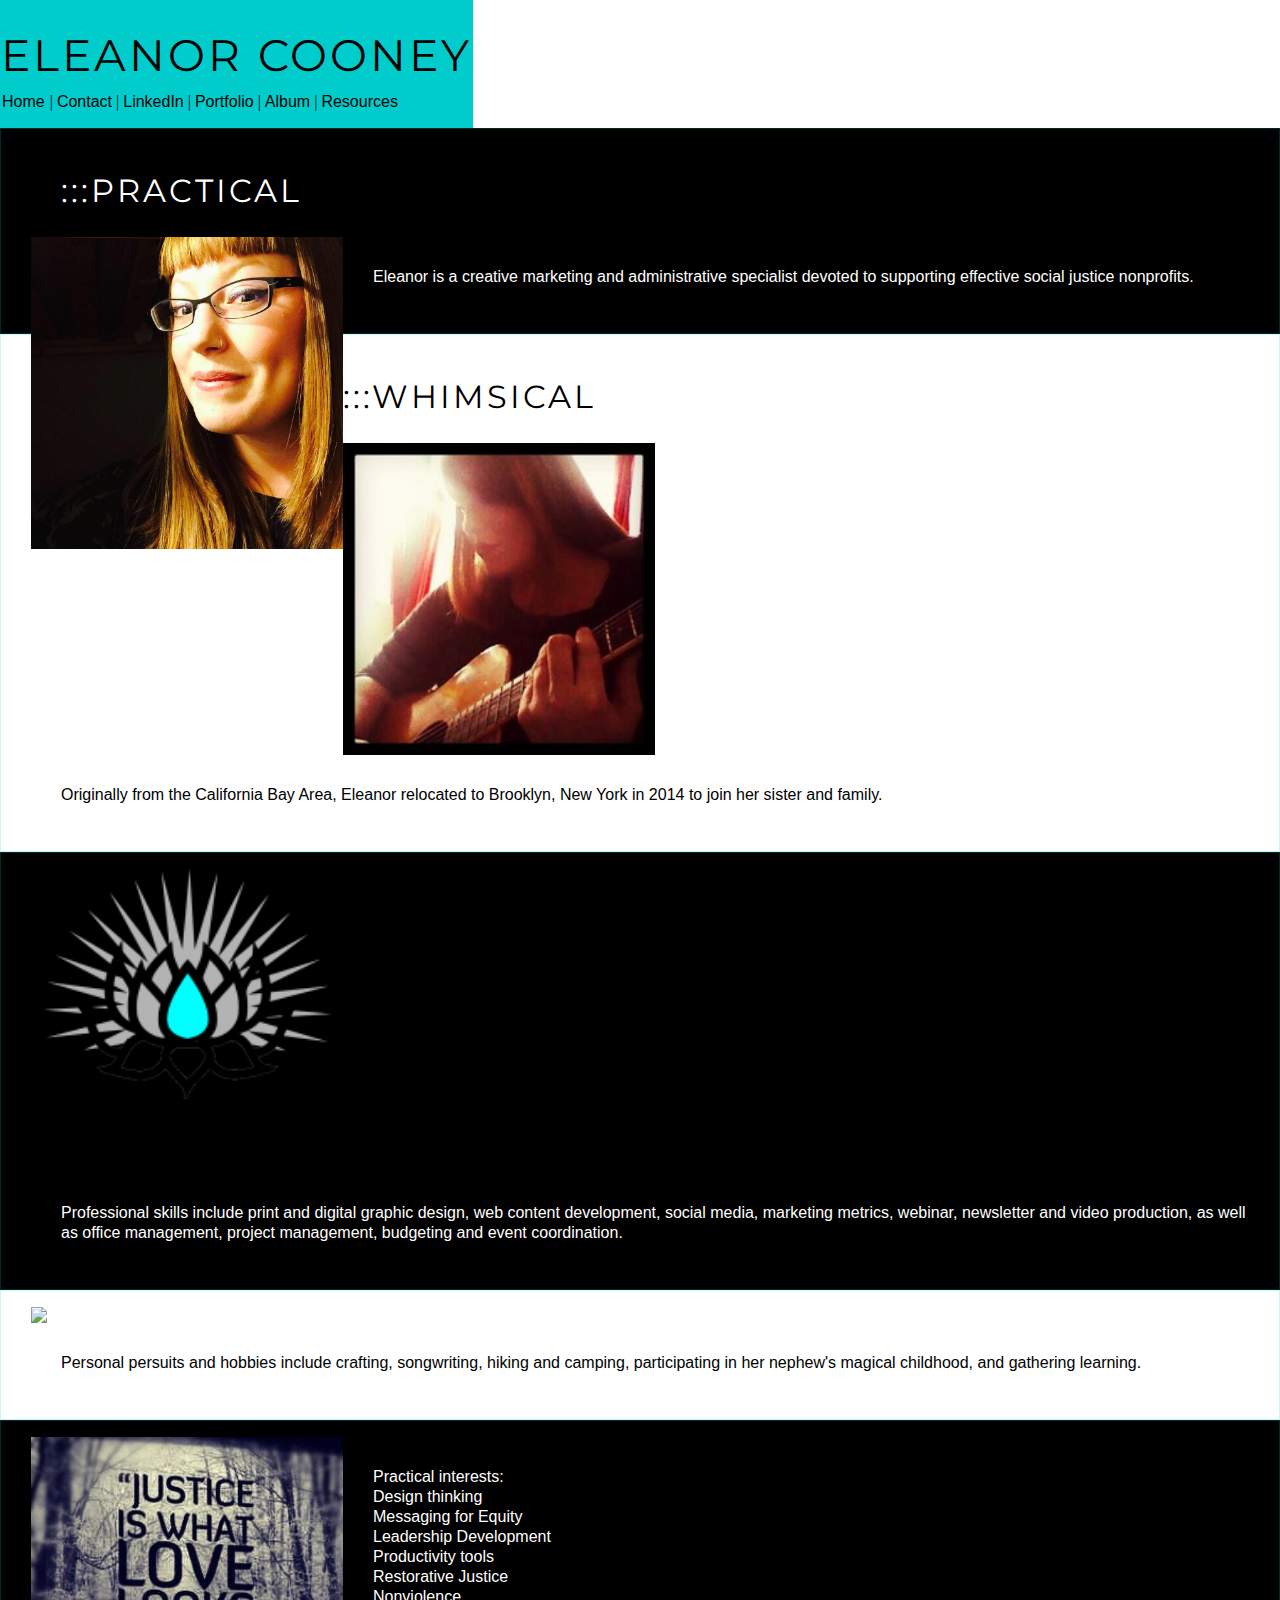
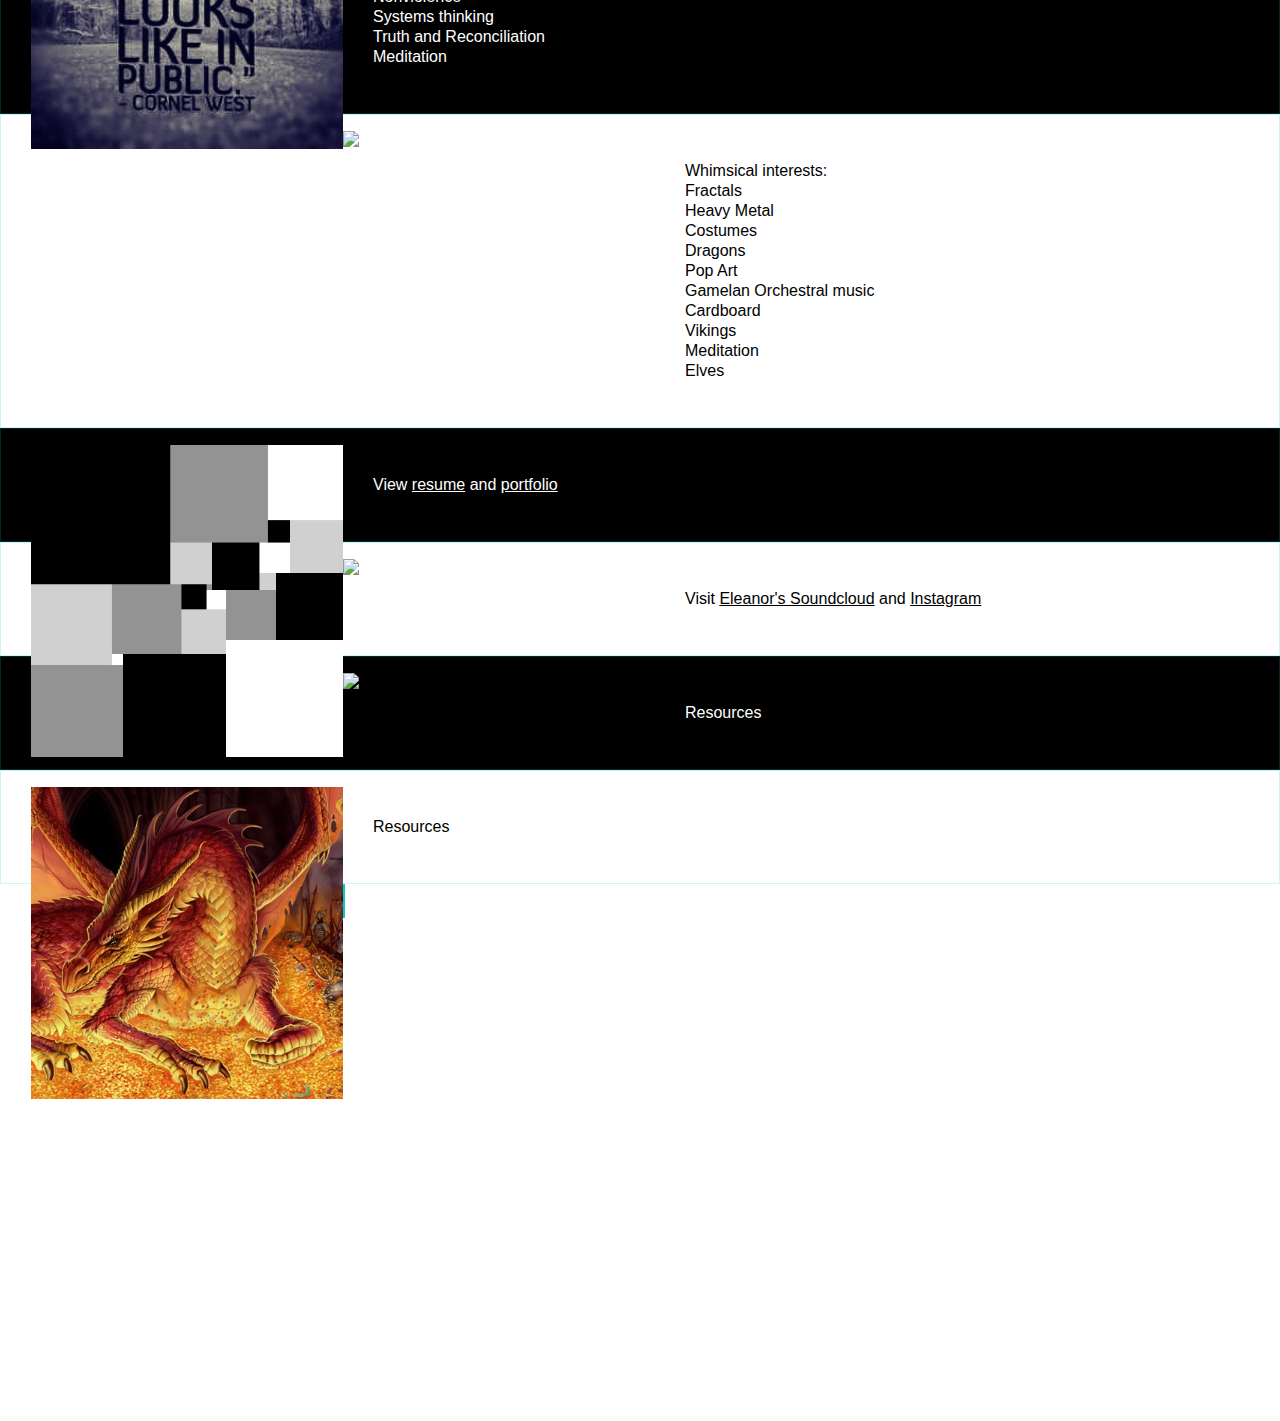
==== commit 84c327a9: "made nav inline block, and made consistent on pages" ====
--- a/index.html
+++ b/index.html
@@ -29,13 +29,15 @@
 <div class="col-12 navrow">
       <div>
          <h1>ELEANOR COONEY</h1>
-            <p>
+            <p class=navrow>
+              <a href="index.html" target="_blank">Home</a></p> |
               <a href="mailto:eleanorcooney@gmail.com?subject=Contact=Message" target="_blank">Contact</a> |
               <a href="https://www.linkedin.com/in/eleanor-cooney-a5588131" target="_blank">LinkedIn</a> |
               <a href="http://tiny.cc/eleanorcooney" target="_blank">Portfolio</a> |
-              <a href="album.html" target="_blank">Album</a></p>
+              <a href="album.html" target="_blank">Album</a> | 
+              <a href="resources.html" target="_blank">Resources</a></p>
         </div>
-  </div>
+  </div>        
 
   <!-- Row 1 -->
 
--- a/styles/main.css
+++ b/styles/main.css
@@ -103,6 +103,7 @@
 .navrow {
   background-color: rgba(0,204,204, 1);
   border: 1px solid rgba(0, 205, 206,.2);
+  display: inline-block;
 }
 
 .row .row {
--- a/styles/main.css
+++ b/styles/main.css
@@ -103,6 +103,7 @@
 .navrow {
   background-color: rgba(0,204,204, 1);
   border: 1px solid rgba(0, 205, 206,.2);
+  display: inline-block;
 }
 
 .row .row {
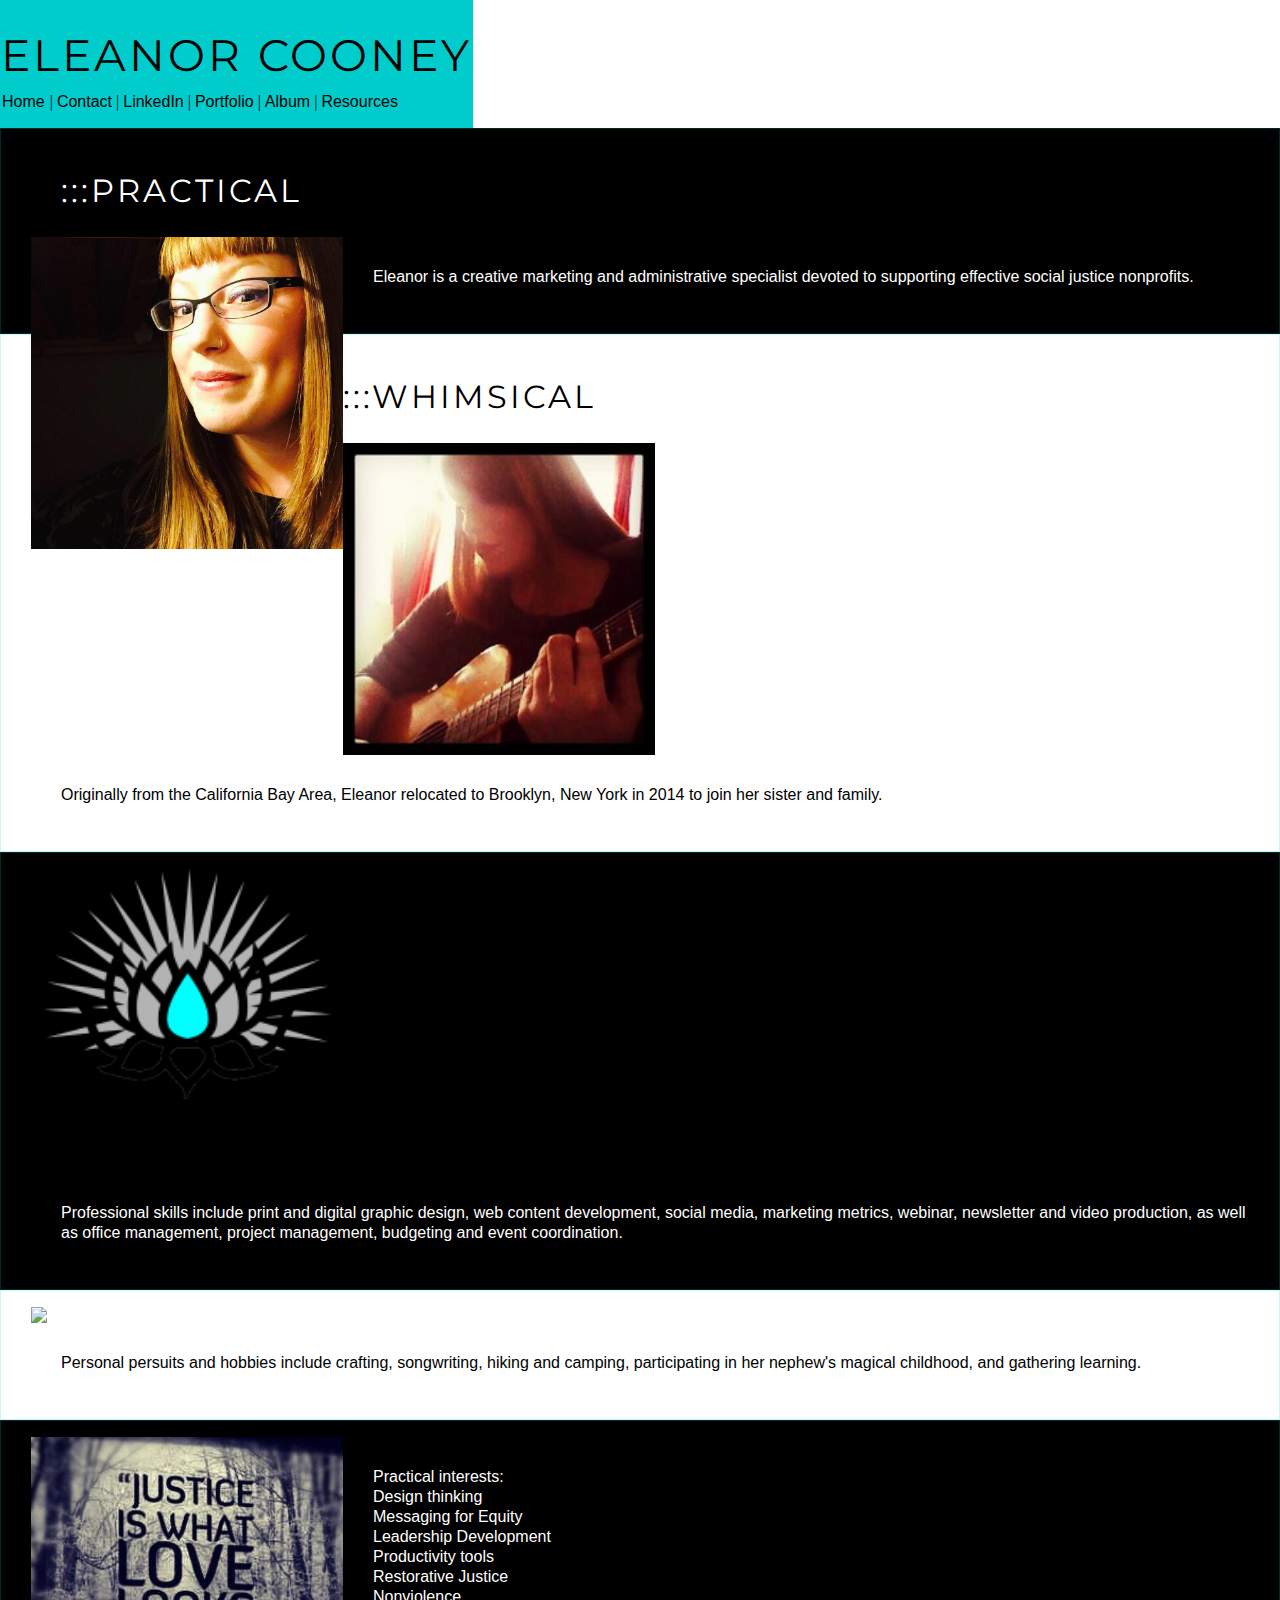
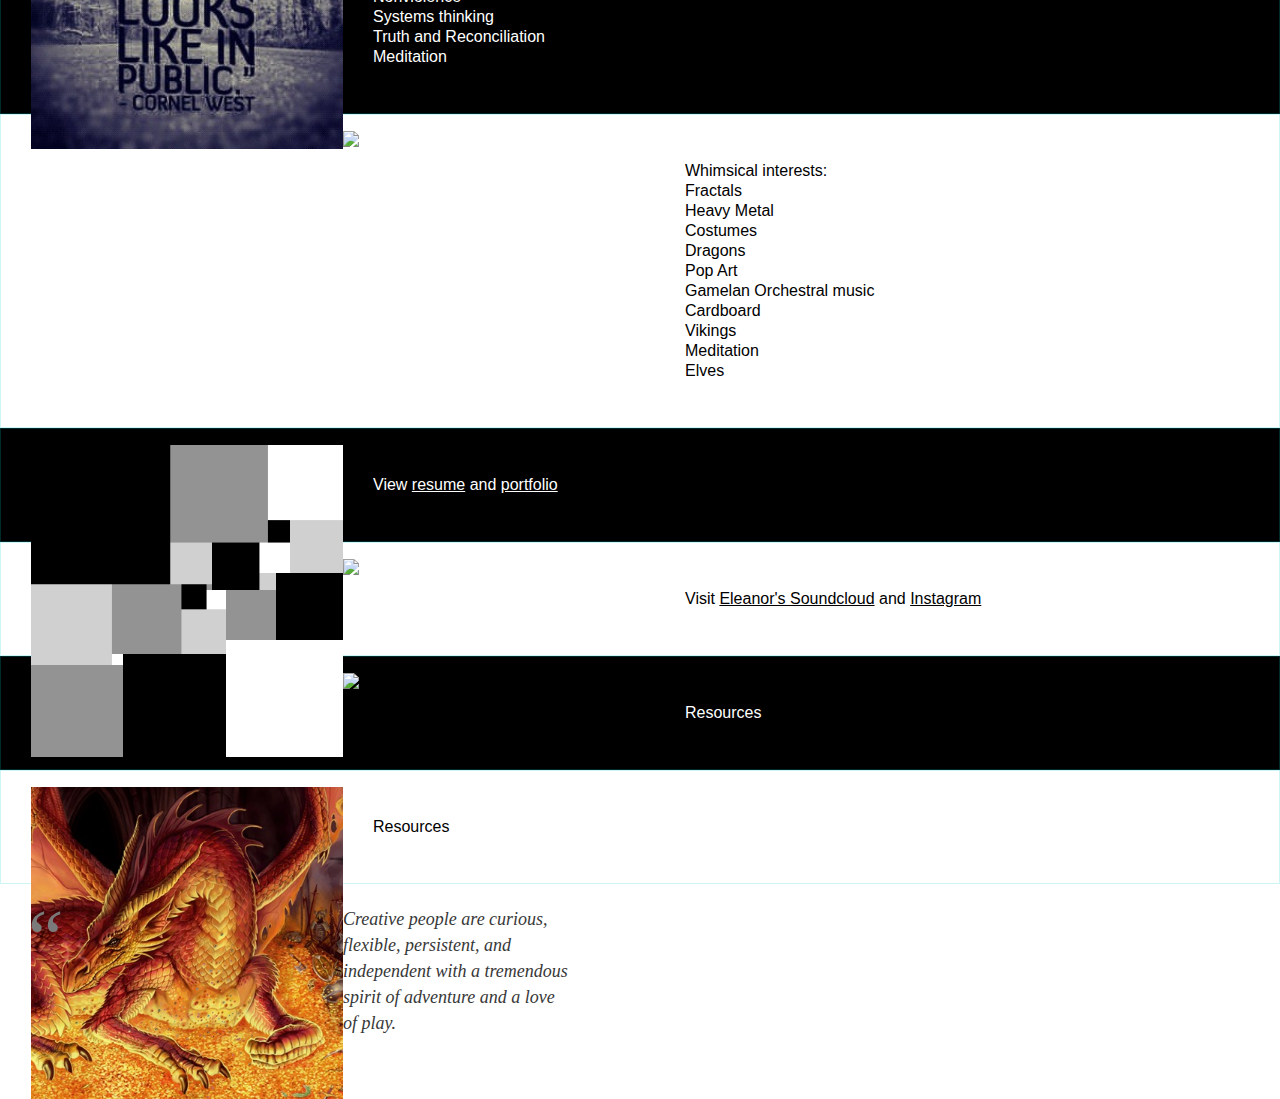
==== commit 68e50549: "populating practical resources" ====
--- a/index.html
+++ b/index.html
@@ -134,10 +134,18 @@
       </div>
     </div>
 
-    <div class="col-12 navrow"></div>
-
  <!-- /.Parallax container for album-->
- <div class="parallax"></div>
+ <div class="col 6 parallax"><div>
+ <br>
+    <blockquote>
+       Creative people are curious, flexible, persistent, and independent with a tremendous spirit of adventure and a love of play.
+    <footer>
+        <cite>
+            Henri Matisse
+        </cite>
+    </footer>
+    </blockquote>
+</div></div>
 
 
     <!-- jQuery -->
--- a/styles/main.css
+++ b/styles/main.css
@@ -69,6 +69,16 @@
 
 }
 
+.whitelist {
+  font-family: sans-serif;
+  color: #FFFFFF;
+  font-size: 16px;
+  padding: 30px;
+  display: block;
+  line-height: 16px;
+
+}
+
 .blacktext {
   font-family: sans-serif;
   color: #000000;
@@ -129,7 +139,7 @@
     background-image: url("https://cdn.shutterstock.com/shutterstock/videos/20107672/thumb/1.jpg");
 
     /* Set a specific height */
-    height: 500px; 
+    height: 200px; 
 
     /* Create the parallax scrolling effect */
     background-attachment: fixed;
@@ -157,3 +167,37 @@
   background-repeat: no-repeat;
   background-image: url("../assets/lotus.png");
 }
+
+blockquote {
+    font-family: Georgia, serif;
+    font-size: 18px;
+    font-style: italic;
+    width: 500px;
+    margin: 0px 30px;
+    padding: 0.35em 40px;
+    line-height: 1.45;
+    position: relative;
+    color: #383838;
+}
+
+blockquote:before {
+    display: block;
+    padding-left: 10px;
+    content: "\201C";
+    font-size: 80px;
+    position: absolute;
+    left: -20px;
+    top: -20px;
+    color: #7a7a7a;
+}
+
+blockquote cite {
+    color: #FFFFFF;
+    font-size: 14px;
+    display: block;
+    margin-top: 5px;
+}
+
+blockquote cite:before {
+    content: "\2014 \2009";
+}--- a/styles/main.css
+++ b/styles/main.css
@@ -69,6 +69,16 @@
 
 }
 
+.whitelist {
+  font-family: sans-serif;
+  color: #FFFFFF;
+  font-size: 16px;
+  padding: 30px;
+  display: block;
+  line-height: 16px;
+
+}
+
 .blacktext {
   font-family: sans-serif;
   color: #000000;
@@ -129,7 +139,7 @@
     background-image: url("https://cdn.shutterstock.com/shutterstock/videos/20107672/thumb/1.jpg");
 
     /* Set a specific height */
-    height: 500px; 
+    height: 200px; 
 
     /* Create the parallax scrolling effect */
     background-attachment: fixed;
@@ -157,3 +167,37 @@
   background-repeat: no-repeat;
   background-image: url("../assets/lotus.png");
 }
+
+blockquote {
+    font-family: Georgia, serif;
+    font-size: 18px;
+    font-style: italic;
+    width: 500px;
+    margin: 0px 30px;
+    padding: 0.35em 40px;
+    line-height: 1.45;
+    position: relative;
+    color: #383838;
+}
+
+blockquote:before {
+    display: block;
+    padding-left: 10px;
+    content: "\201C";
+    font-size: 80px;
+    position: absolute;
+    left: -20px;
+    top: -20px;
+    color: #7a7a7a;
+}
+
+blockquote cite {
+    color: #FFFFFF;
+    font-size: 14px;
+    display: block;
+    margin-top: 5px;
+}
+
+blockquote cite:before {
+    content: "\2014 \2009";
+}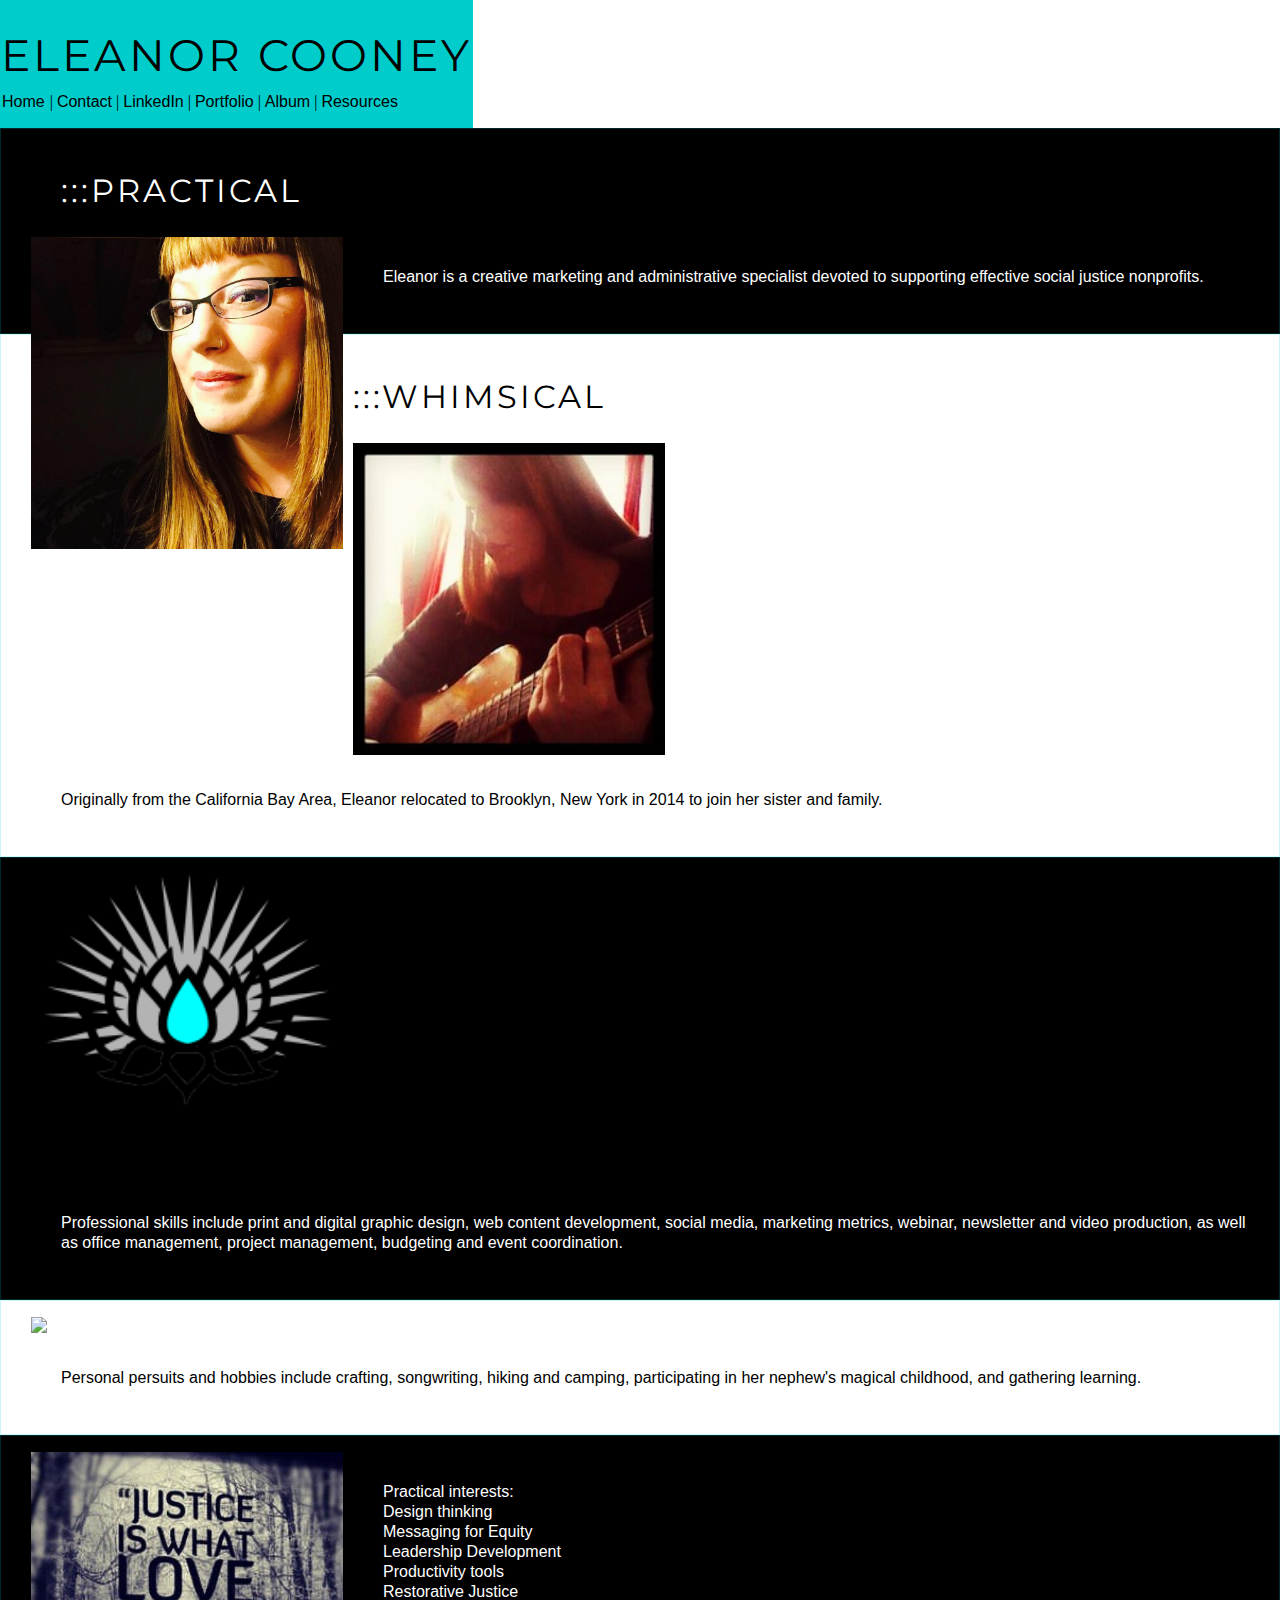
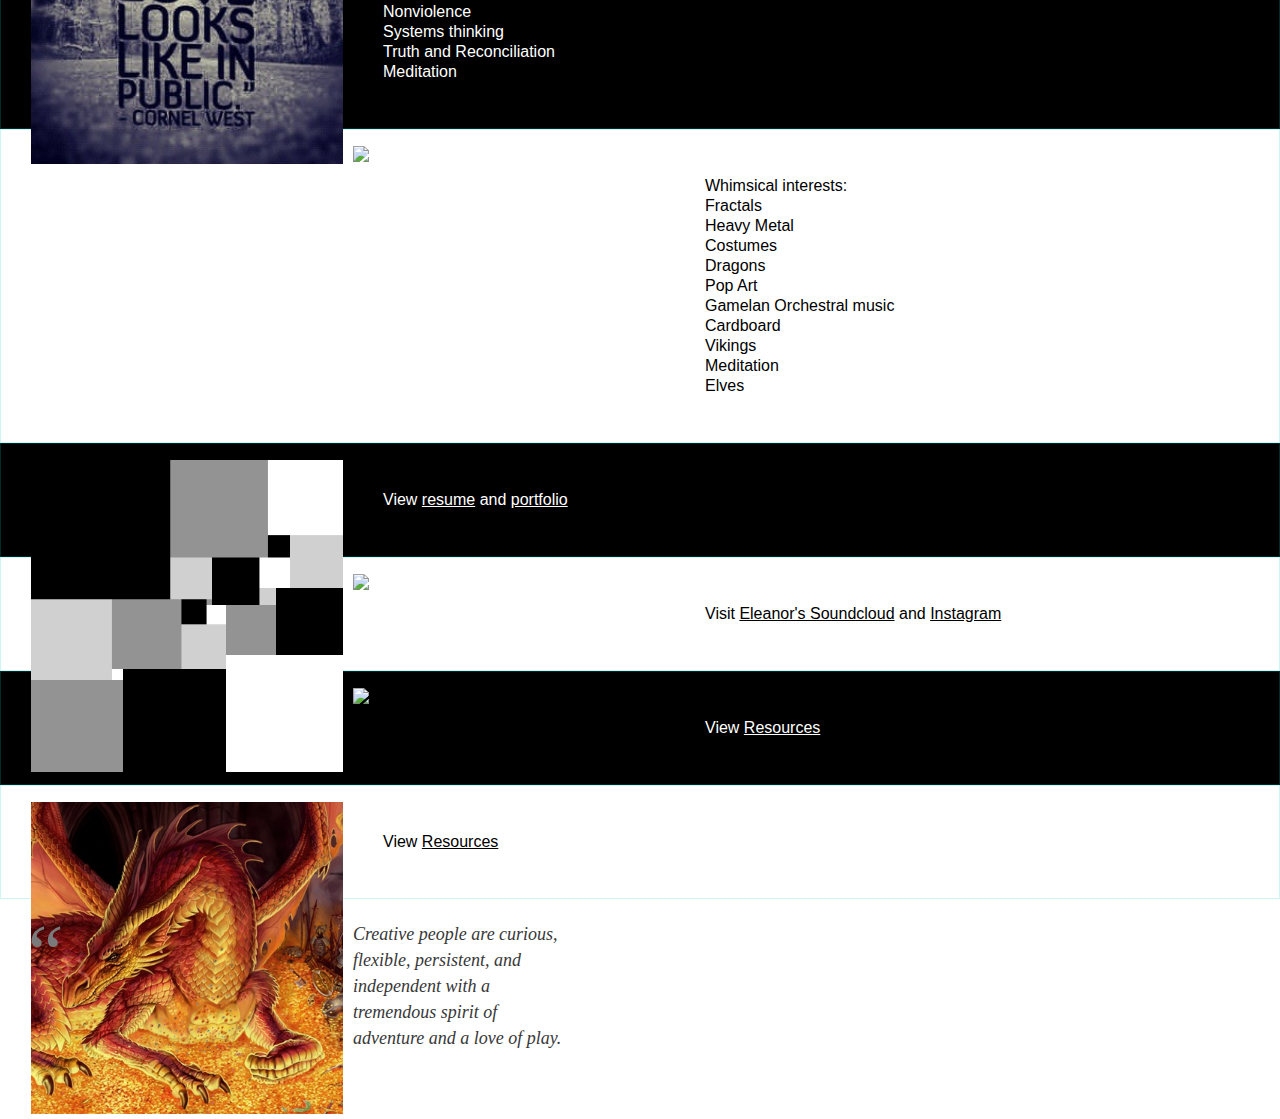
==== commit 5e958a16: "add home pager links" ====
--- a/index.html
+++ b/index.html
@@ -125,13 +125,13 @@
     <div class="row">
       <div class="col-6 practical">
         <img src="assets/fractal2.jpg">
-        <p class="whitetext">Resources</p>
-    </div>
+          <span class ="whitetext">View <a class="blacklink" href="resources.html">Resources</a></span>
+      </div>    
      
       <div class="col-6 whimsical">
-        <img src="assets/smaug.jpg">
-        <p class="blacktext">Resources</p>
-      </div>
+         <img src="assets/smaug.jpg">
+            <span class="blacktext">View <a class="whitelink" href="resources.html">Resources</a></span>
+        </div>
     </div>
 
  <!-- /.Parallax container for album-->
--- a/styles/main.css
+++ b/styles/main.css
@@ -57,6 +57,8 @@
 img {
   width: 25%;
   float: left;
+  padding-right: 10px;
+  padding-bottom: 5px;
 }
 
 .whitetext {
@@ -75,7 +77,7 @@
   font-size: 16px;
   padding: 30px;
   display: block;
-  line-height: 16px;
+  line-height: 20px;
 
 }
 
@@ -88,6 +90,14 @@
   line-height: 20px;
 }
 
+.blacklist {
+  font-family: sans-serif;
+  color: #000000;
+  font-size: 16px;
+  padding: 30px;
+  display: block;
+  line-height: 20px;
+}
 
 a {
   color: #000000;
--- a/styles/main.css
+++ b/styles/main.css
@@ -57,6 +57,8 @@
 img {
   width: 25%;
   float: left;
+  padding-right: 10px;
+  padding-bottom: 5px;
 }
 
 .whitetext {
@@ -75,7 +77,7 @@
   font-size: 16px;
   padding: 30px;
   display: block;
-  line-height: 16px;
+  line-height: 20px;
 
 }
 
@@ -88,6 +90,14 @@
   line-height: 20px;
 }
 
+.blacklist {
+  font-family: sans-serif;
+  color: #000000;
+  font-size: 16px;
+  padding: 30px;
+  display: block;
+  line-height: 20px;
+}
 
 a {
   color: #000000;
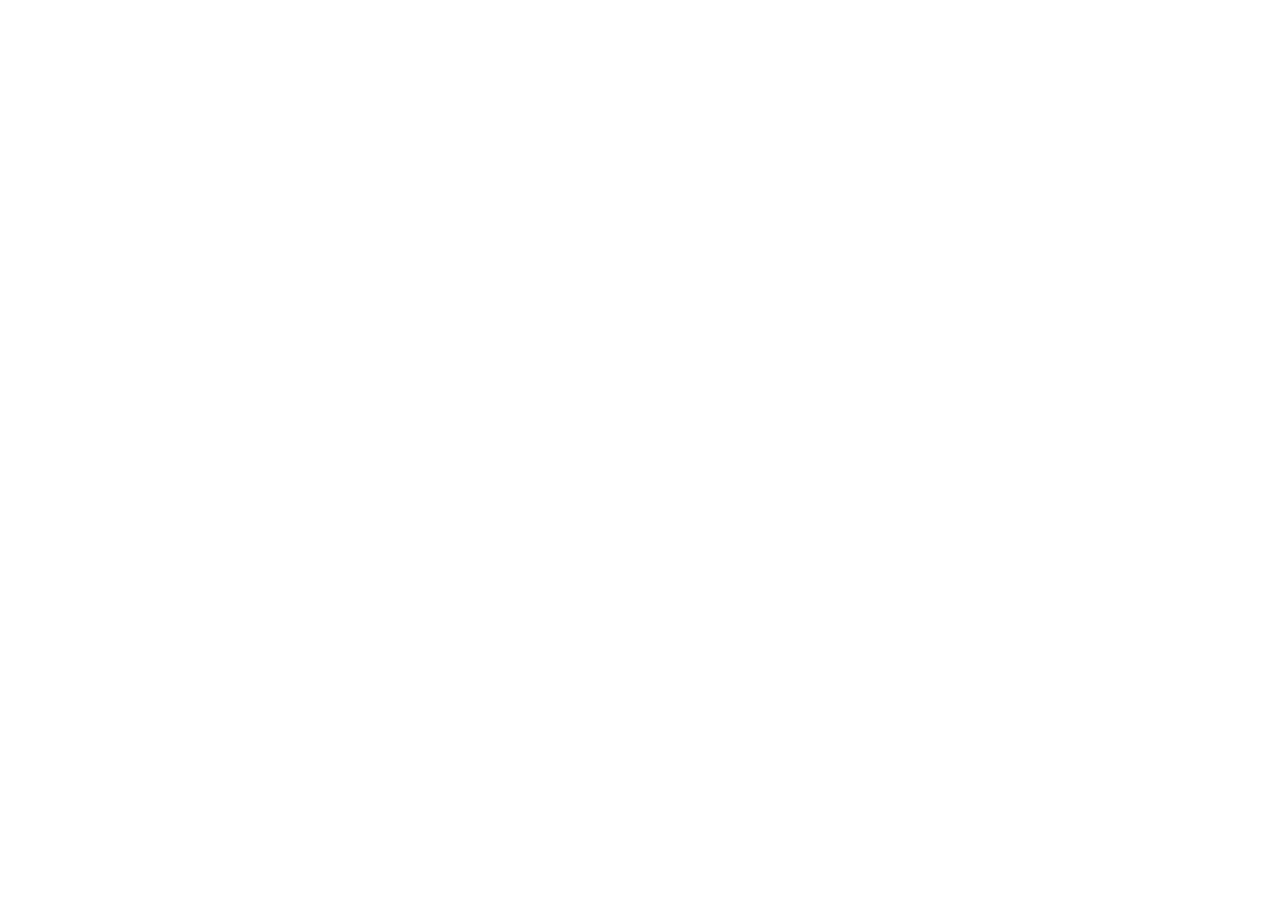
==== commit 4c23fb73: "Initial commit." ====
--- a/index.html
+++ b/index.html
@@ -10,8 +10,7 @@
     <meta name="author" content="">
     <link rel="stylesheet" type="text/css" href="reset.css">
     <link rel="stylesheet" type="text/css" href="styles/main.css">
-    <link href='https://fonts.googleapis.com/css?family=Montserrat:400' rel='stylesheet' type='text/css'>
-    <title>About Eleanor</title>
+    <title>Ending Hunger in NY</title>
 
 
     <!-- Bootstrap CDN -->
@@ -25,127 +24,6 @@
 
 <body>
 
-<!-- menu header -->
-<div class="col-12 navrow">
-      <div>
-         <h1>ELEANOR COONEY</h1>
-            <p class=navrow>
-              <a href="index.html" target="_blank">Home</a></p> |
-              <a href="mailto:eleanorcooney@gmail.com?subject=Contact=Message" target="_blank">Contact</a> |
-              <a href="https://www.linkedin.com/in/eleanor-cooney-a5588131" target="_blank">LinkedIn</a> |
-              <a href="http://tiny.cc/eleanorcooney" target="_blank">Portfolio</a> |
-              <a href="album.html" target="_blank">Album</a> | 
-              <a href="resources.html" target="_blank">Resources</a></p>
-        </div>
-  </div>        
-
-  <!-- Row 1 -->
-
-  <div class="row">
-    <div class="col-6 practical">
-      <h2>:::PRACTICAL</h2>
-        <img src="assets/el_head.JPG">
-          <p class ="whitetext">Eleanor is a creative marketing and administrative specialist devoted to supporting effective social justice nonprofits.</p>
-    </div>
-
-      <div class="col-6 whimsical">
-        <h3>:::WHIMSICAL</h3>
-            <img src="assets/el_geet.jpg">
-              <p class="blacktext">Originally from the California Bay Area, Eleanor relocated to Brooklyn, New York in 2014 to join her sister and family.</p>
-          </div>
-    </div>
-
-  <!-- Row 2 -->
-
-    <div class="row">
-      <div class="col-6 practical">
-        <img src="assets/lotus.png">
-          <p class ="whitetext">Professional skills include print and digital graphic design, web content development, social media, marketing metrics, webinar, newsletter and video production, as well as office management, project management, budgeting and event coordination.</p>
-      </div>
-
-        <div class="col-6 whimsical">
-          <img src="assets/beebos.jpg">
-            <p class="blacktext">Personal persuits and hobbies include crafting, songwriting, hiking and camping, participating in her nephew's magical childhood, and gathering learning.</p>
-        </div>
-      </div>
-
-  <!-- Row 3 -->
-
-    <div class="row">
-      <div class="col-6 practical">
-        <img src="assets/justice.jpg">
-          <span class ="whitetext">Practical interests:
-            <ul>
-              <li>Design thinking</li>
-              <li>Messaging for Equity</li>
-              <li>Leadership Development</li>
-              <li>Productivity tools</li>
-              <li>Restorative Justice</li>
-              <li>Nonviolence</li>
-              <li>Systems thinking</li>
-              <li>Truth and Reconciliation</li>
-              <li>Meditation</li>
-            </ul></span>
-      </div>
-
-        <div class="col-6 whimsical">
-          <img src="assets/fractal1.jpg">
-            <span class="blacktext">Whimsical interests:
-              <ul>
-                <li>Fractals</li>
-                <li>Heavy Metal</li>
-                <li>Costumes</li>
-                <li>Dragons</li>
-                <li>Pop Art</li>
-                <li>Gamelan Orchestral music</li>
-                <li>Cardboard</li>
-                <li>Vikings</li>
-                <li>Meditation</li>
-                <li>Elves</li>
-              </ul></span>
-        </div>
-      </div>
-
-  <!-- Row 4 -->
-
-    <div class="row">
-      <div class="col-6 practical">
-        <img src="assets/square.gif">
-          <span class ="whitetext">View <a class="blacklink" href="http://tiny.cc/ecooney2017resume">resume</a> and <a class="blacklink" href="http://tiny.cc/eleanorcooney">portfolio</a></span>
-      </div>
-
-        <div class="col-6 whimsical">
-         <img src="assets/balinese.jpg">
-            <span class="blacktext">Visit <a class="whitelink" href="https://soundcloud.com/eleanorcooney/sets">Eleanor's Soundcloud</a> and <a class="whitelink" href="https://www.instagram.com/eleanorcooney/">Instagram</a></span>
-        </div>
-      </div>
-
-  <!-- Row 5 -->
-
-    <div class="row">
-      <div class="col-6 practical">
-        <img src="assets/fractal2.jpg">
-          <span class ="whitetext">View <a class="blacklink" href="resources.html">Resources</a></span>
-      </div>    
-     
-      <div class="col-6 whimsical">
-         <img src="assets/smaug.jpg">
-            <span class="blacktext">View <a class="whitelink" href="resources.html">Resources</a></span>
-        </div>
-    </div>
-
- <!-- /.Parallax container for album-->
- <div class="col 6 parallax"><div>
- <br>
-    <blockquote>
-       Creative people are curious, flexible, persistent, and independent with a tremendous spirit of adventure and a love of play.
-    <footer>
-        <cite>
-            Henri Matisse
-        </cite>
-    </footer>
-    </blockquote>
-</div></div>
 
 
     <!-- jQuery -->
